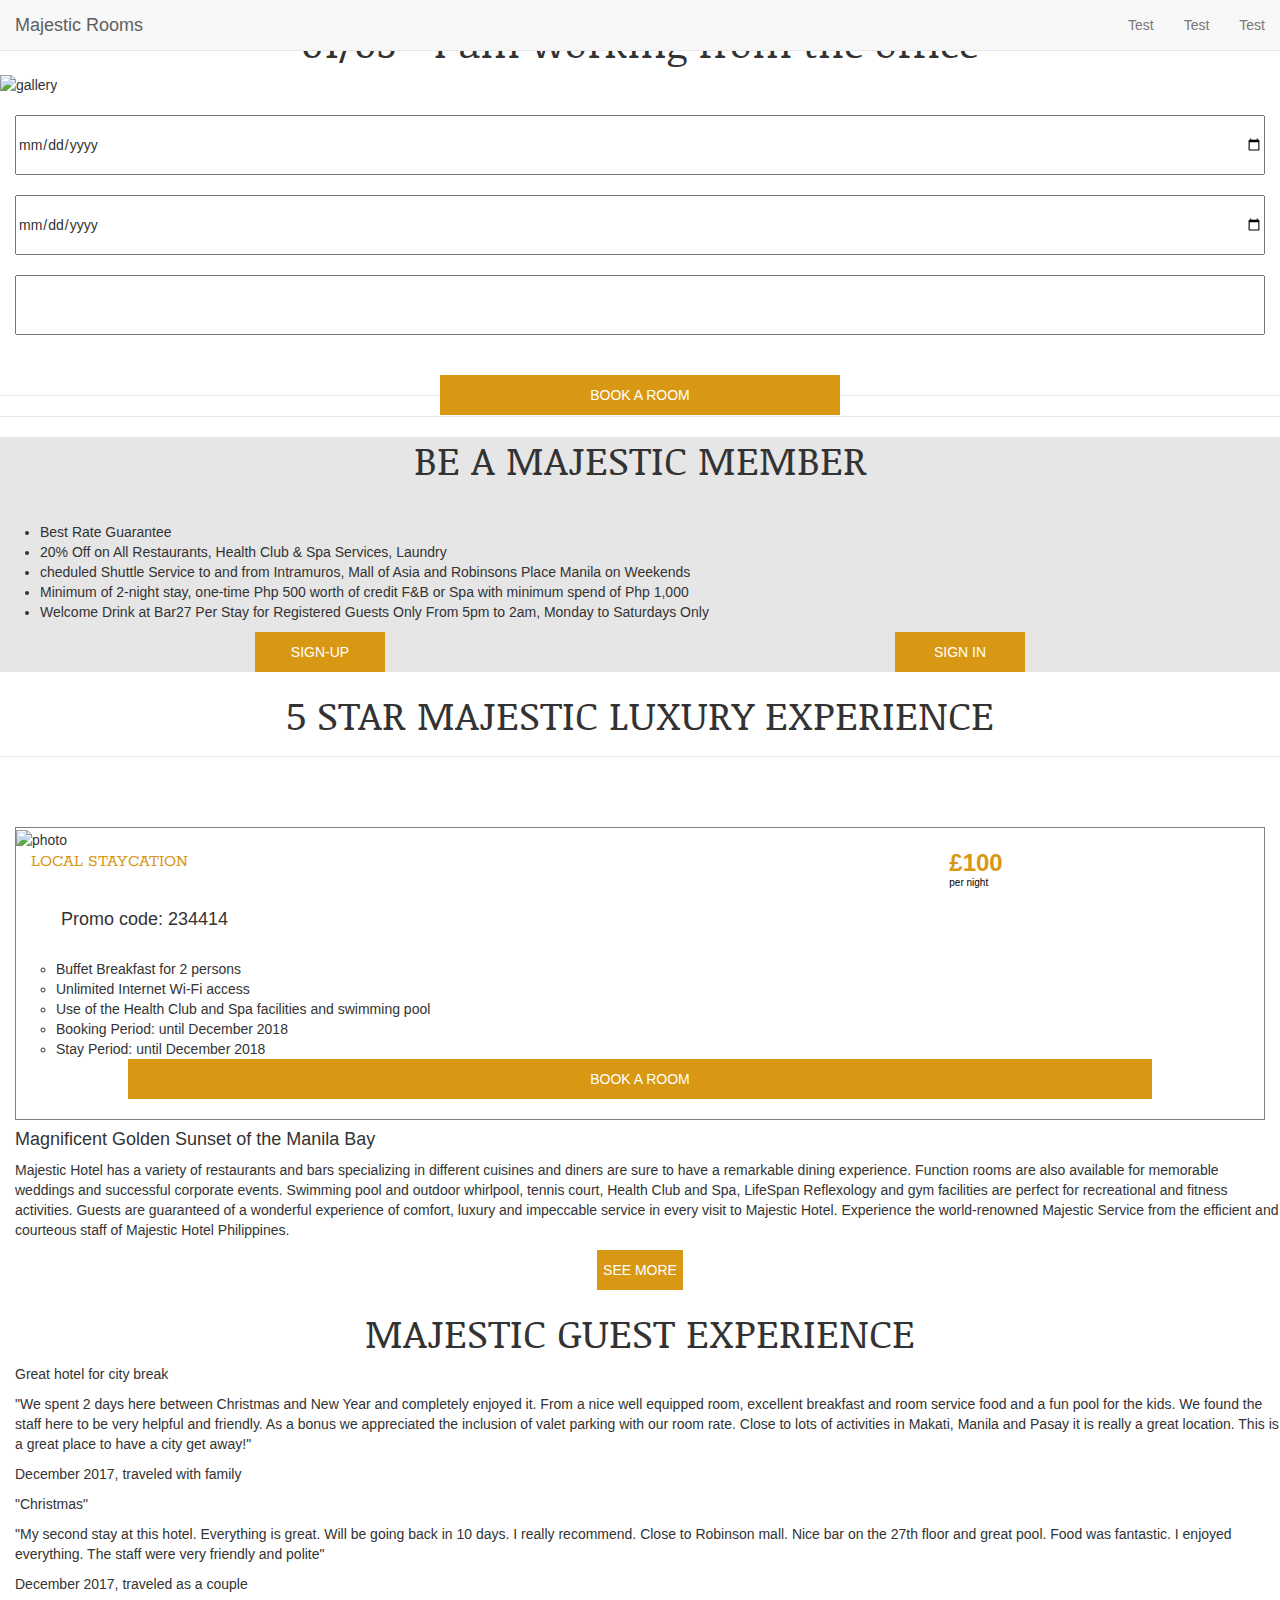
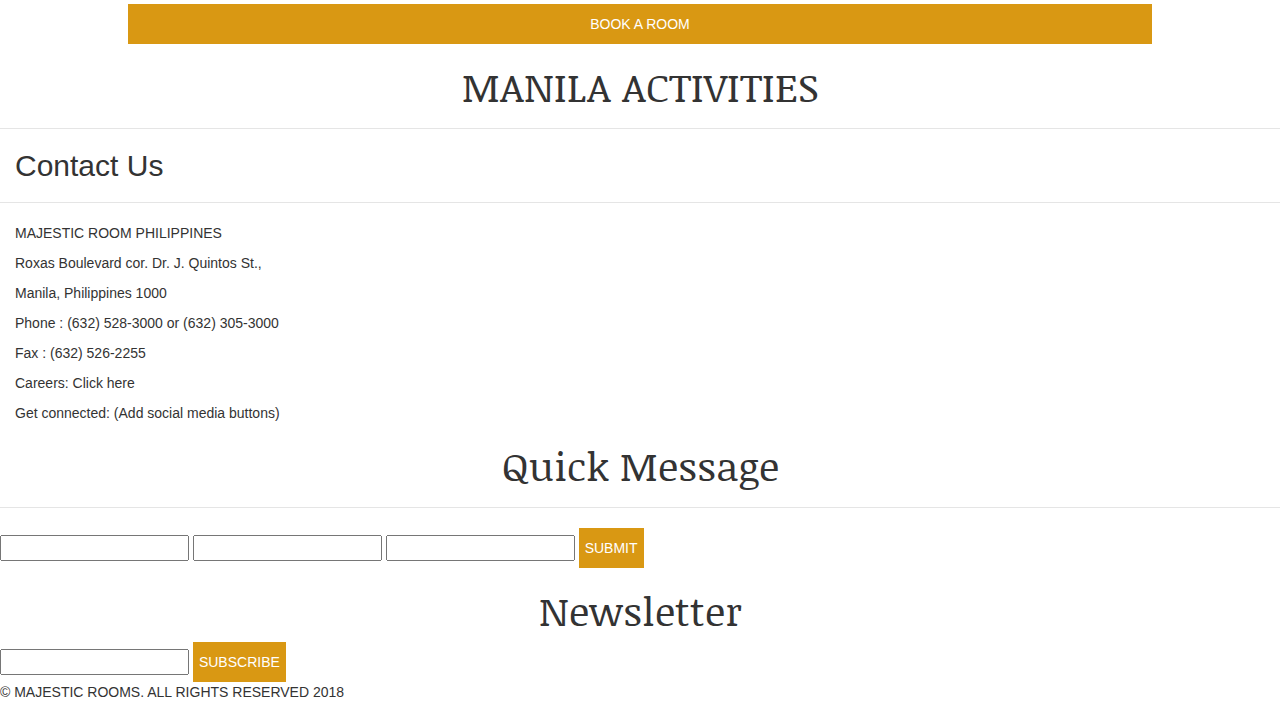
==== index.html @ e6e1ec76 "Made more styling changes, adjusted with css grids" ====
<!DOCTYPE HTML>

<html lang="en">


<head>

<title>Majestic Rooms</title>


<link rel="stylesheet" href="style.css" type="text/css">
<link href="https://fonts.googleapis.com/css?family=Noticia+Text" rel="stylesheet">
<link href="https://fonts.googleapis.com/css?family=Rokkitt" rel="stylesheet">

<!-- Latest compiled and minified CSS -->
<link rel="stylesheet" href="https://maxcdn.bootstrapcdn.com/bootstrap/3.3.7/css/bootstrap.min.css" integrity="sha384-BVYiiSIFeK1dGmJRAkycuHAHRg32OmUcww7on3RYdg4Va+PmSTsz/K68vbdEjh4u" crossorigin="anonymous">

<!-- Optional theme -->
<link rel="stylesheet" href="https://maxcdn.bootstrapcdn.com/bootstrap/3.3.7/css/bootstrap-theme.min.css" integrity="sha384-rHyoN1iRsVXV4nD0JutlnGaslCJuC7uwjduW9SVrLvRYooPp2bWYgmgJQIXwl/Sp" crossorigin="anonymous">


</head>


<body>

<!-- Header showcase -->


<header>

<section id="navbar">
	
	<!-- Insert Bootstrap navbar here -->
	
	
	
	<nav class="navbar navbar-fixed-top navbar-default">
	
	<div class="container-fluid">
	
	<div class="navbar-header">
	
	<a class="navbar-brand" href="#">Majestic Rooms</a>
	
	<button type="button" class="navbar-toggle collapsed" data-toggle="collapse" data-target="#menu">
	
	<span class="icon-bar"></span>
	<span class="icon-bar"></span>
	<span class="icon-bar"></span>
	
	</button>

	</div>
	
	<div class="collapse navbar-collapse" id="menu">
	
	<ul class="nav navbar-nav navbar-right">
	
	<li><a href="#">Test</a></li>
	<li><a href="#">Test</a></li>
	<li><a href="#">Test</a></li>
	
	</ul>
	
	</div>
	
	</div>
	
	</nav>
	
	
	
</section>

<h1>01/03 - I am working from the office</h1>



<section id="slideshow-gallery">
	
	<div><img src="https://static.pexels.com/photos/261102/pexels-photo-261102.jpeg" alt="gallery"></div>


</section>

</header>



<!-- Main area -->

<main id="main">
	


<section id="home-booking-form">
	
	<div class="grid-container">
	
<input class="grid-item" type="date" name="checkin">
<input class="grid-item" type="date" name="checkout">
<input class="grid-item" name="code">

<button type="button">BOOK A ROOM</button>

</div>

<hr>

</section>	

<hr>

<section id="section-a"> <!-- BE A MAJESTIC MEMBER -->
	
<h1>BE A MAJESTIC MEMBER</h1>

<hr>

<div class="box"></div>

<ul>
	
<li>Best Rate Guarantee</li>
<li>20% Off on All Restaurants, Health Club & Spa Services, Laundry</li>
<li>cheduled Shuttle Service to and from Intramuros, Mall of Asia and Robinsons Place Manila on Weekends</li>
<li>Minimum of 2-night stay, one-time Php 500 worth of credit F&B or Spa with minimum spend of Php 1,000</li>
<li>Welcome Drink at Bar27 Per Stay for Registered Guests Only From 5pm to 2am, Monday to Saturdays Only</li>


</ul>


<div class="sign-buttons">
<button type="button">SIGN-UP</button>
<button type="button">SIGN IN</button>
</div>



</section>


<section id="section-b"><!-- 5 STAR Majestic LUXURY EXPERIENCE + LI BOXES -->
	
<h1>5 STAR MAJESTIC LUXURY EXPERIENCE</h1>

<hr>


<ul class="card-ul">

<li>

<div class="card">
	

		<img alt="photo" src="https://static.pexels.com/photos/6534/holiday-vacation-hotel-luxury.jpg">

	<div class="card-content">

		<div class="package-details">

		<div class="package-title"><p>LOCAL STAYCATION</p></div><div class="price"><h3>£100</h3><p>per night</p></div>

	</div>

		<h4>Promo code: 234414</h4>

	<ul>
		
	<li>Buffet Breakfast for 2 persons</li>
	<li>Unlimited Internet Wi-Fi access</li>
	<li>Use of the Health Club and Spa facilities and swimming pool</li>
	<li>Booking Period: until December 2018</li>
	<li>Stay Period: until December 2018</li>
	</ul>

			<button class="button book-button">BOOK A ROOM</button>
		</div>
	</div>
</li>





</ul>


</section>

<section id="section-c"><!-- THE MAJESTIC EXPERIENCE -->
	



<h4>
Magnificent Golden Sunset of the Manila Bay</h4>

<p>Majestic Hotel has a variety of restaurants and bars specializing in different cuisines and diners are sure to have a remarkable dining experience. Function rooms are also available for memorable weddings and successful corporate events. Swimming pool and outdoor whirlpool, tennis court, Health Club and Spa, LifeSpan Reflexology and gym facilities are perfect for recreational and fitness activities.

Guests are guaranteed of a wonderful experience of comfort, luxury and impeccable service in every visit to Majestic Hotel. Experience the world-renowned Majestic Service from the efficient and courteous staff of Majestic Hotel Philippines.</p>


<button class="button">SEE MORE</button>


</section>

<section id="section-d"><!-- Majestic GUEST EXPERIENCE -->

<div class="background-image"></div>


<h1>MAJESTIC GUEST EXPERIENCE</h1>

<p>Great hotel for city break</p>

<p>"We spent 2 days here between Christmas and New Year and completely enjoyed it. From a nice well equipped room, excellent breakfast and room service food and a fun pool for the kids. We found the staff here to be very helpful and friendly. As a bonus we appreciated the inclusion of valet parking with our room rate. Close to lots of activities in Makati, Manila and Pasay it is really a great location. This is a great place to have a city get away!" 
</p>

<p>December 2017, traveled with family </p>


<p>"Christmas"</p>

<p>"My second stay at this hotel. Everything is great. Will be going back in 10 days. I really recommend. Close to Robinson mall. Nice bar on the 27th floor and great pool. Food was fantastic. I enjoyed everything. The staff were very friendly and polite" 

</p>

<p>December 2017, traveled as a couple</p>

<button class="button book-button">BOOK A ROOM</button>



</section>




<section id="section-e"><!-- MANILA ACTIVITIES -->
	
<h1>MANILA ACTIVITIES</h1>

<hr>


</section>

<footer>
	
	<h2>Contact Us</h2>

	<hr>

	<p>MAJESTIC ROOM PHILIPPINES</p>

	<p>Roxas Boulevard cor. Dr. J. Quintos St.,</p>

	<p>Manila, Philippines 1000</p>

	<p>Phone : (632) 528-3000 or (632) 305-3000</p>

	<p>Fax : (632) 526-2255</p>

	<p>Careers:  Click here</p>

<p>Get connected: (Add social media buttons)</p>

<h1>Quick Message</h1>

<hr>

<input type="text">
<input type="email">
<input type="text">

<button type="button">SUBMIT</button>

<h1>Newsletter</h1>

<input type="email">
<button type="button">SUBSCRIBE</button>


<div class="copyright">
	
© MAJESTIC ROOMS. ALL RIGHTS RESERVED 2018

</div>


</footer>

</main>

<script
  src="https://code.jquery.com/jquery-3.3.1.min.js"
  integrity="sha256-FgpCb/KJQlLNfOu91ta32o/NMZxltwRo8QtmkMRdAu8="
  crossorigin="anonymous"></script>
<!-- Latest compiled and minified JavaScript -->
<script src="https://maxcdn.bootstrapcdn.com/bootstrap/3.3.7/js/bootstrap.min.js" integrity="sha384-Tc5IQib027qvyjSMfHjOMaLkfuWVxZxUPnCJA7l2mCWNIpG9mGCD8wGNIcPD7Txa" crossorigin="anonymous"></script>
</body>




</html>
---- style.css ----
body{
	
max-width:100vw;
margin: 0 auto;

	
}

img{

height:100%;
width:100%;

}

#section-a{
	background: #E6E6E6;
	
}

h1{
	
	text-align:center;
	font-family: 'Noticia Text', serif !important;
	font-size:40px !important;
}

button{
	
background:#D99813;
color:white !important;
border:none;
height:40px;
position: relative;
	
	
}


#home-booking-form div button{


width:90%;
max-width:400px;
margin: 0 auto;
position:relative;
top:40px;
display:block;

}

#home-booking-form input{
	
	height:60px;
	margin-top:20px;
	margin-left:15px;
	margin-right:15px;

	
}

hr{

border-color: #E5E5E5!important;

	
}







.grid-container{
	
display:grid;
	
}

.card{

border: 1px solid grey;
margin-left:15px;
margin-right:15px;
margin-top:70px;



}


.card-ul{
	
	padding: 0;
	list-style:none;

	
}



.book-button{
	
	margin: 0 auto;
	display: block;
	width:80vw;
	margin-bottom:20px;

	
	
}

.sign-buttons{


display:grid;
grid-template-columns:1fr 1fr;



	
	
}

.sign-buttons button{
	
width:130px;
margin: 0 auto;

	
}



.card-content{




}

.card-content h4{

position: relative;
left:30px;


}

.card-content ul{

margin-top:30px;

}

.package-details{


display:grid;
grid-template-columns: 50vw 50vw;
grid-template-rows: 50px;

}


.package-title{

font-family: 'Rokkitt', serif;
font-size:17px;
color: #D99813;



}


.price{

margin: 0 auto;	
color: #D99813;

	
}

.price h3{
	
	margin: 0 auto;
	font-weight:bold;
	
}

.price p{
	
	margin: 0 auto;
	color:black;
	font-size:10px;
	
}


#section-c button{
	
margin: 0 auto;
display:block;
	
}

section h4{
	
margin-left:15px;
	
	
}
section p{
	
margin-left:15px;
	
	
}

footer h2{
	
	margin-left: 15px;
	
}

footer p{
	
	margin-left: 15px;
	
}
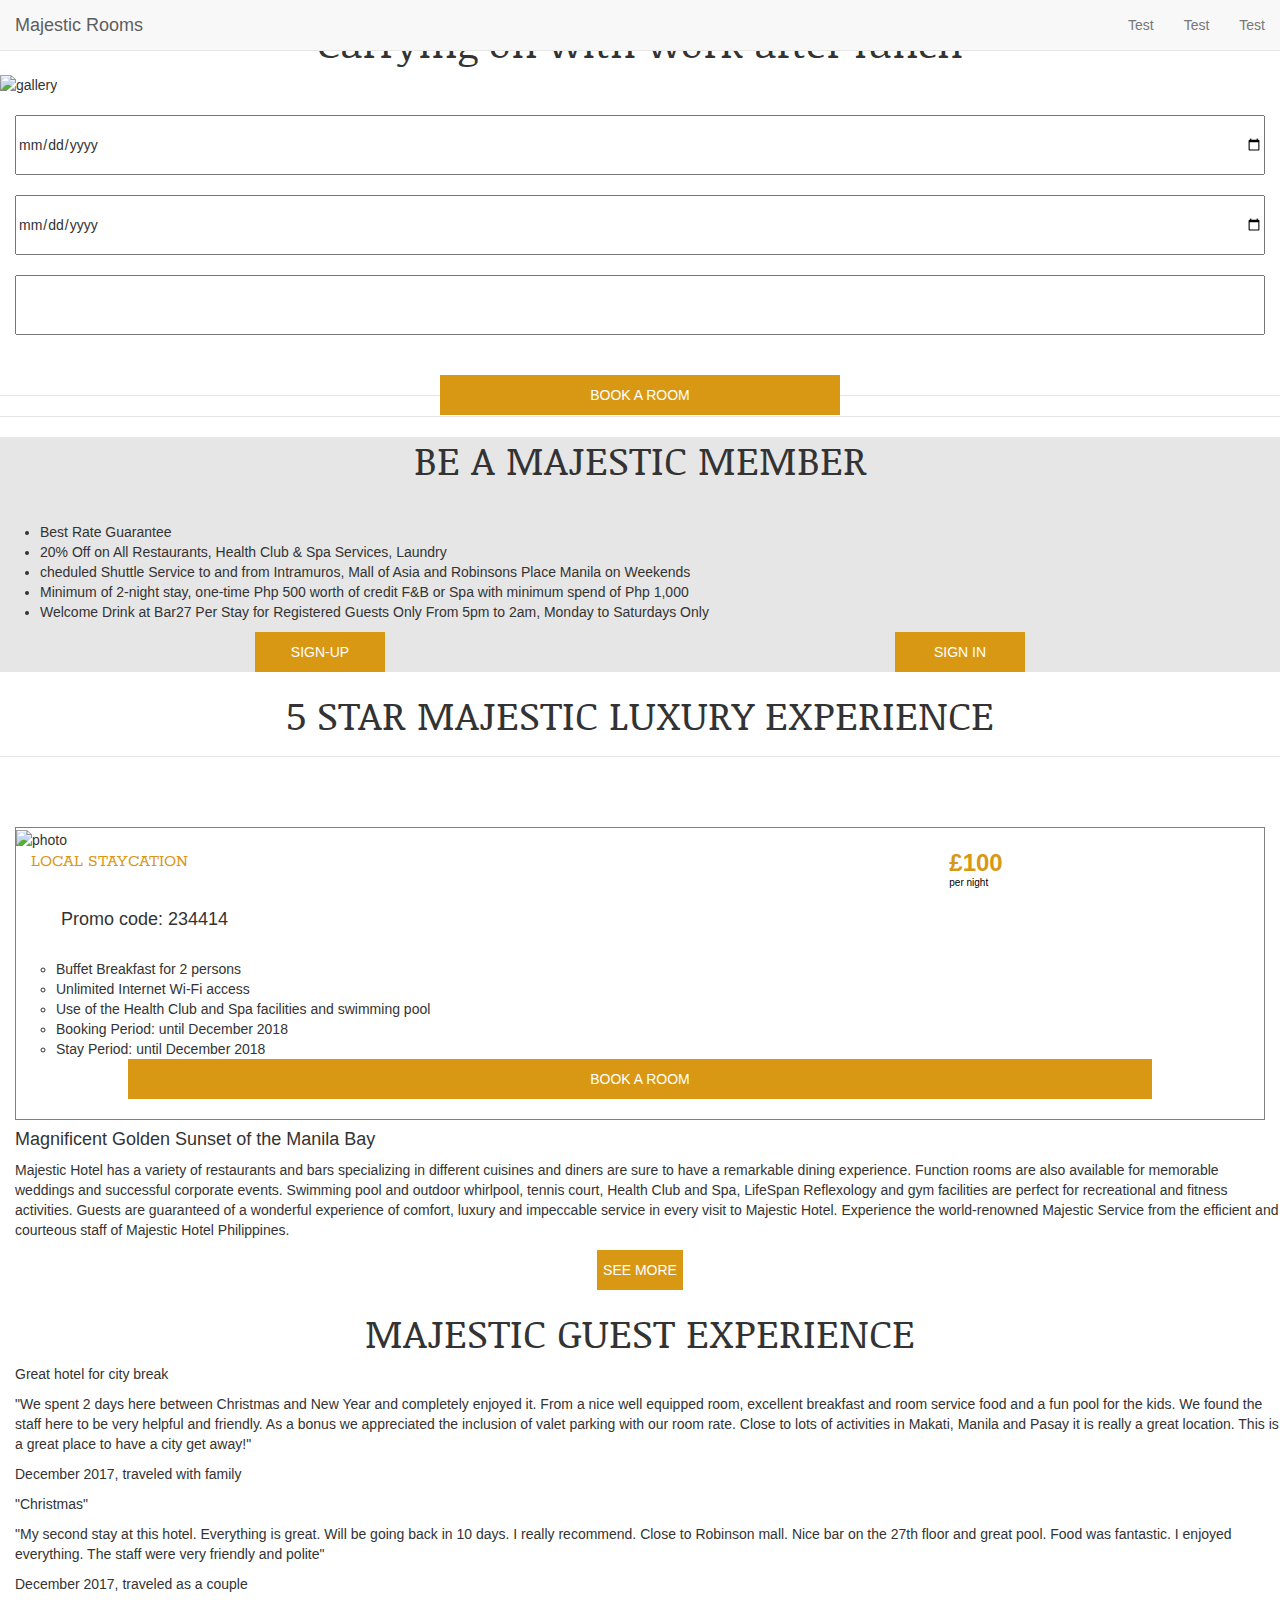
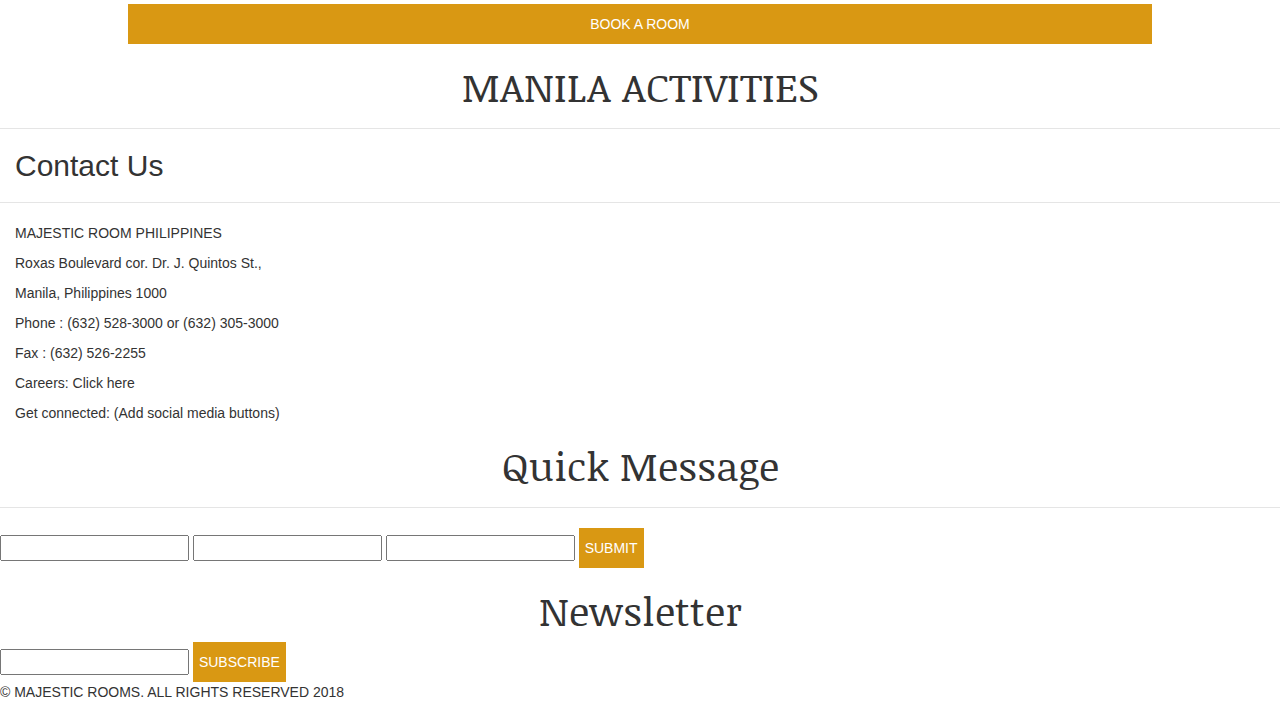
==== commit fd84f13f: "test after lunch" ====
--- a/index.html
+++ b/index.html
@@ -73,7 +73,7 @@
 	
 </section>
 
-<h1>01/03 - I am working from the office</h1>
+<h1>Carrying on with work after lunch</h1>
 
 
 
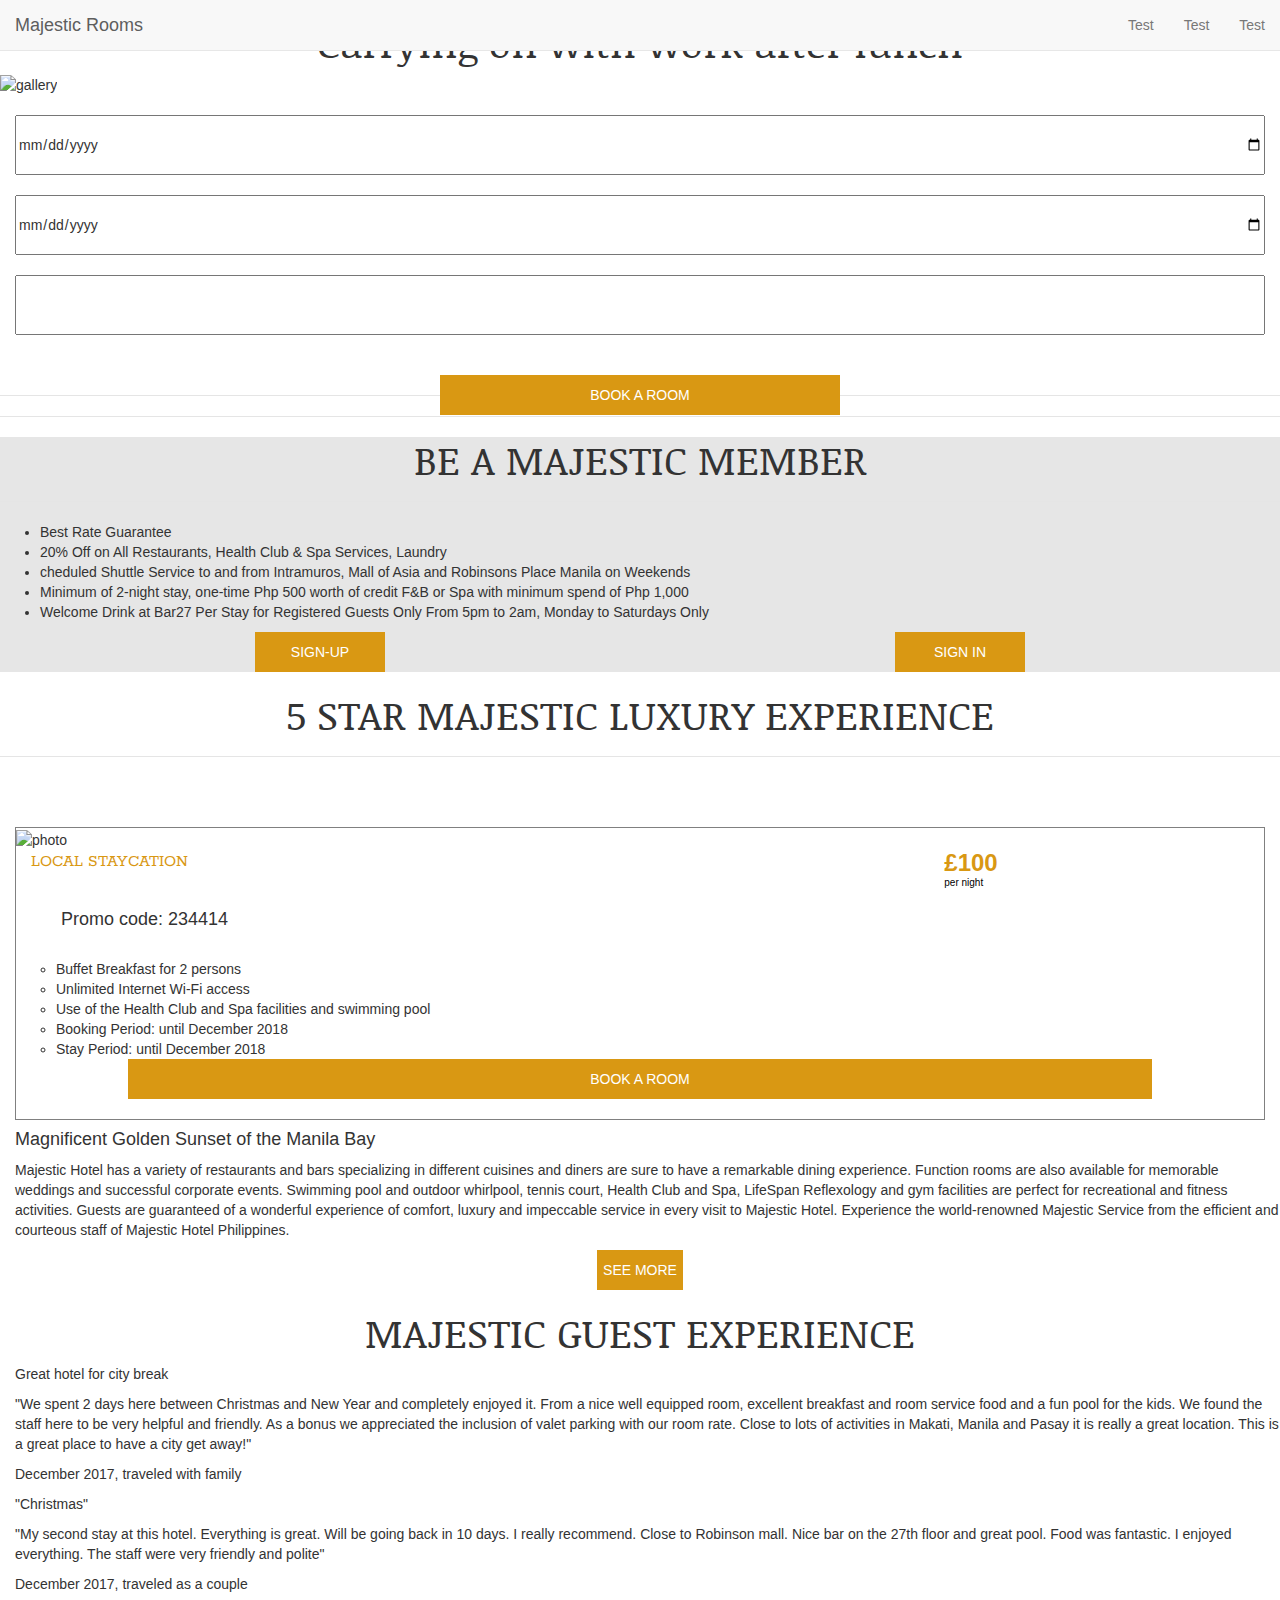
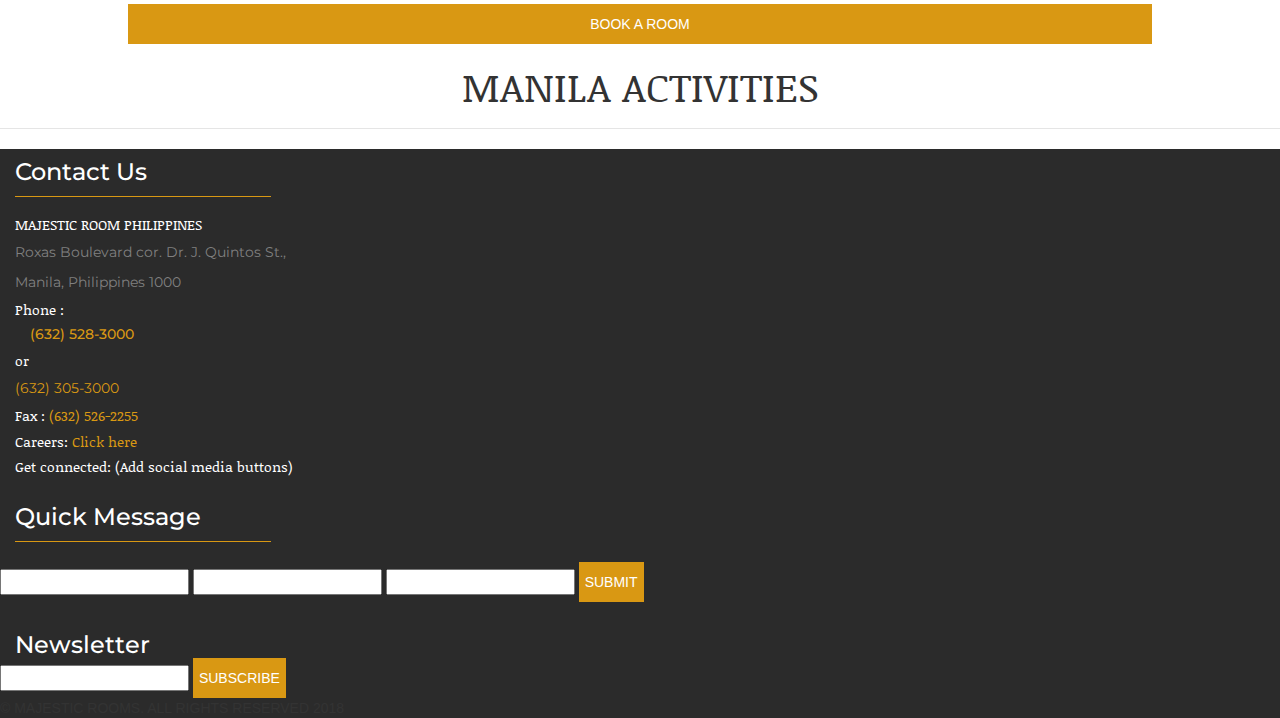
==== commit ea6111e8: "Made some changes to the footer but I need to refactor footer elements to make the code look neater" ====
--- a/index.html
+++ b/index.html
@@ -11,6 +11,7 @@
 <link rel="stylesheet" href="style.css" type="text/css">
 <link href="https://fonts.googleapis.com/css?family=Noticia+Text" rel="stylesheet">
 <link href="https://fonts.googleapis.com/css?family=Rokkitt" rel="stylesheet">
+<link href="https://fonts.googleapis.com/css?family=Montserrat" rel="stylesheet">
 
 <!-- Latest compiled and minified CSS -->
 <link rel="stylesheet" href="https://maxcdn.bootstrapcdn.com/bootstrap/3.3.7/css/bootstrap.min.css" integrity="sha384-BVYiiSIFeK1dGmJRAkycuHAHRg32OmUcww7on3RYdg4Va+PmSTsz/K68vbdEjh4u" crossorigin="anonymous">
@@ -252,25 +253,25 @@
 
 <footer>
 	
-	<h2>Contact Us</h2>
+	<h3>Contact Us</h3>
 
 	<hr>
 
-	<p>MAJESTIC ROOM PHILIPPINES</p>
+	<h5>MAJESTIC ROOM PHILIPPINES</h5>
 
 	<p>Roxas Boulevard cor. Dr. J. Quintos St.,</p>
 
 	<p>Manila, Philippines 1000</p>
 
-	<p>Phone : (632) 528-3000 or (632) 305-3000</p>
-
-	<p>Fax : (632) 526-2255</p>
-
-	<p>Careers:  Click here</p>
-
-<p>Get connected: (Add social media buttons)</p>
-
-<h1>Quick Message</h1>
+	<h5>Phone : </p><p><a href="#">(632) 528-3000</a></h5><h5> or </h5><p><a href="#">(632) 305-3000</a></p>
+
+	<h5>Fax : <a href="#">(632) 526-2255</a></h5>
+
+	<h5>Careers:  <a href="#">Click here</a></h5>
+
+<h5>Get connected: (Add social media buttons)</h5>
+
+<h3>Quick Message</h3>
 
 <hr>
 
@@ -280,7 +281,7 @@
 
 <button type="button">SUBMIT</button>
 
-<h1>Newsletter</h1>
+<h3>Newsletter</h3>
 
 <input type="email">
 <button type="button">SUBSCRIBE</button>
--- a/style.css
+++ b/style.css
@@ -187,6 +187,7 @@
 	
 	margin: 0 auto;
 	font-weight:bold;
+	margin-right:10px;
 	
 }
 
@@ -219,25 +220,60 @@
 	
 }
 
-footer h2{
+footer{
+	
+background: #2B2B2B;
+	
+	
+}
+
+footer hr{
+	
+width:20vw;
+margin-left:15px;
+border-color: #D99813 !important;
+
+
+	
+}
+
+footer h3{
 	
 	margin-left: 15px;
-	
-}
-
+	color:white;
+	position:relative;
+	top:10px;
+	font-family: 'Montserrat', sans-serif;
+		
+}
+
+footer h5{
+	
+	margin-left: 15px;
+	color:white;
+	font-family: 'Noticia Text', serif;
+	
+}
 footer p{
 	
 	margin-left: 15px;
-	
-}
-
-
-
-
-
-
-
-
-
-
-
+	color:grey;
+	font-family: 'Montserrat', sans-serif;
+	
+}
+
+footer a{
+	
+color:#D99813;		
+	
+}
+
+
+
+
+
+
+
+
+
+
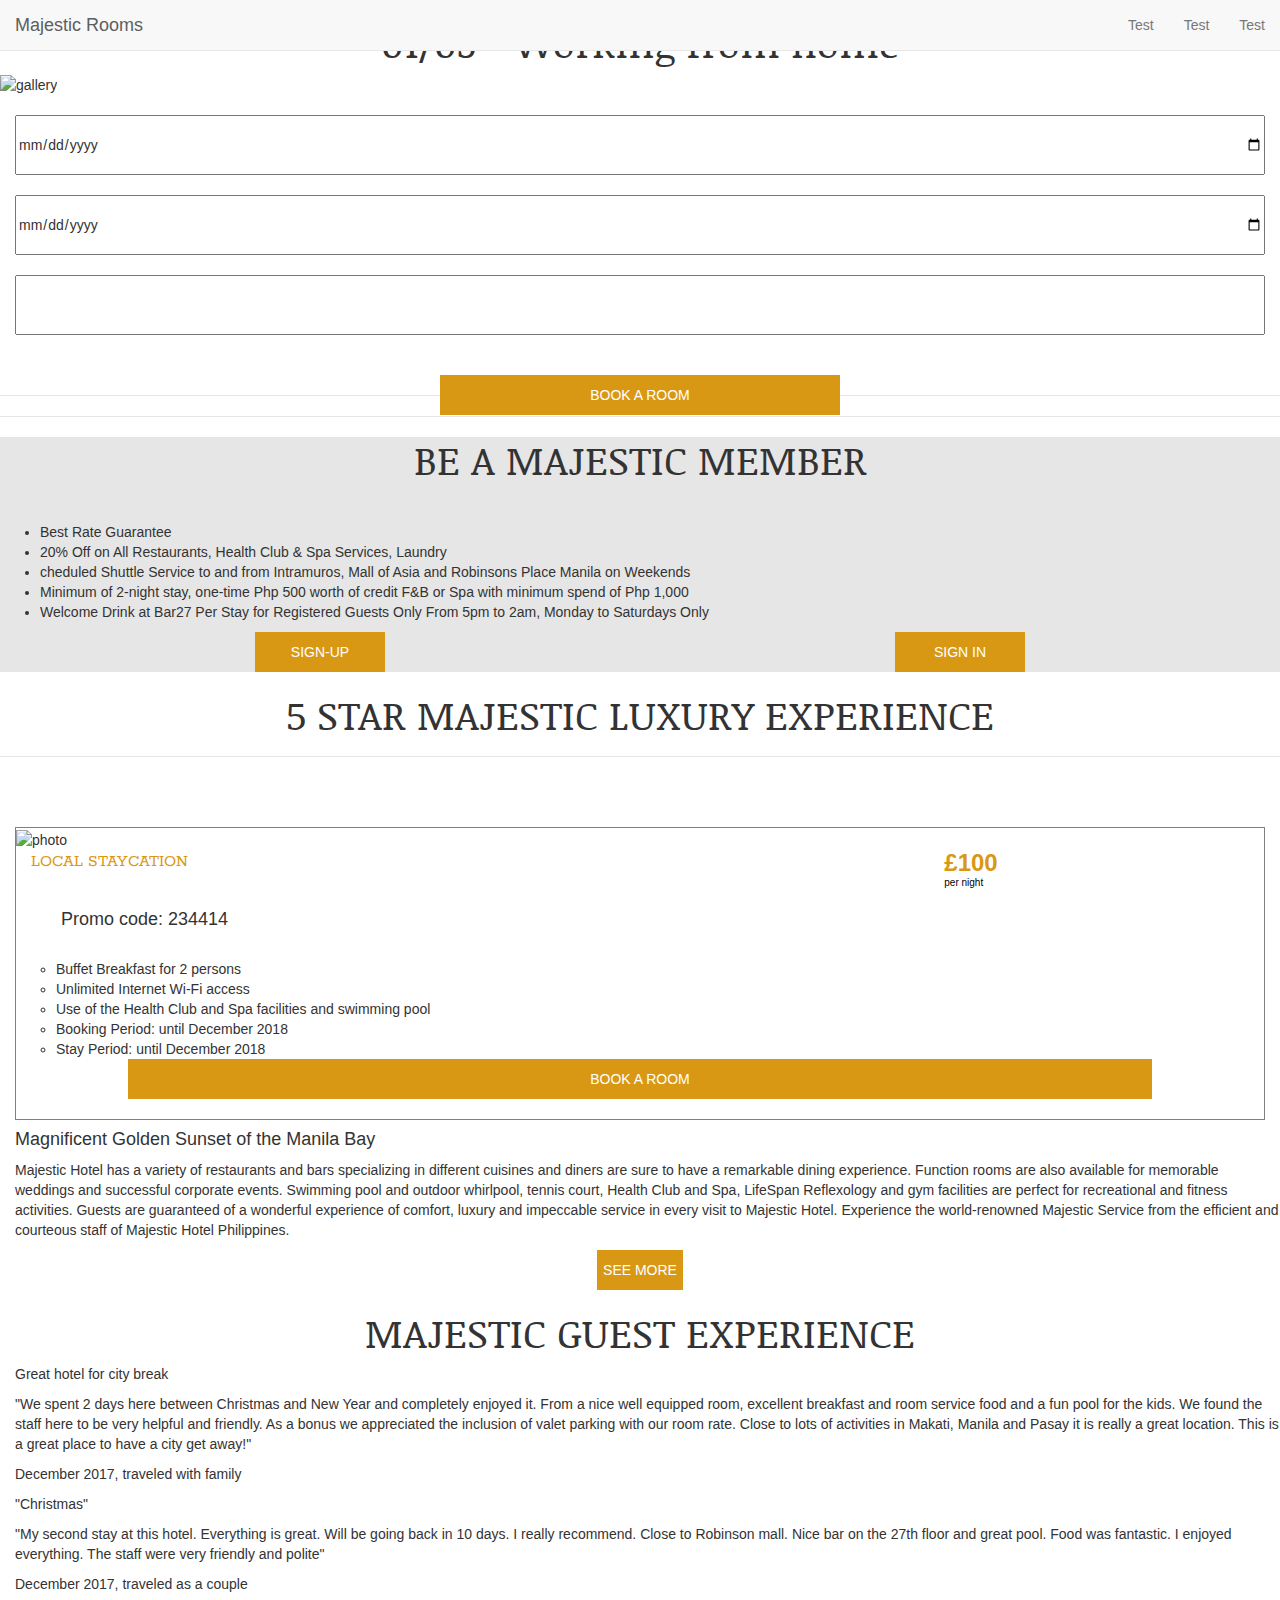
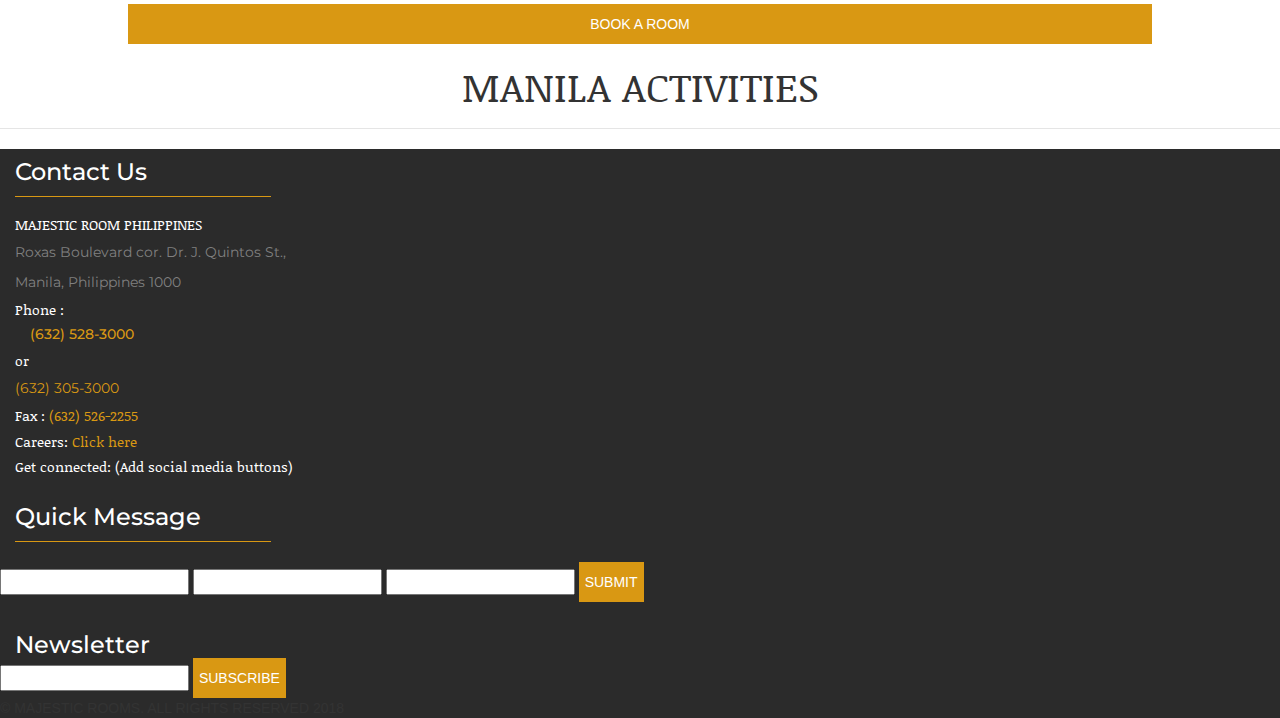
==== commit 7d4a558b: "Test work from home" ====
--- a/index.html
+++ b/index.html
@@ -74,7 +74,7 @@
 	
 </section>
 
-<h1>Carrying on with work after lunch</h1>
+<h1>01/03 - Working from home</h1>
 
 
 
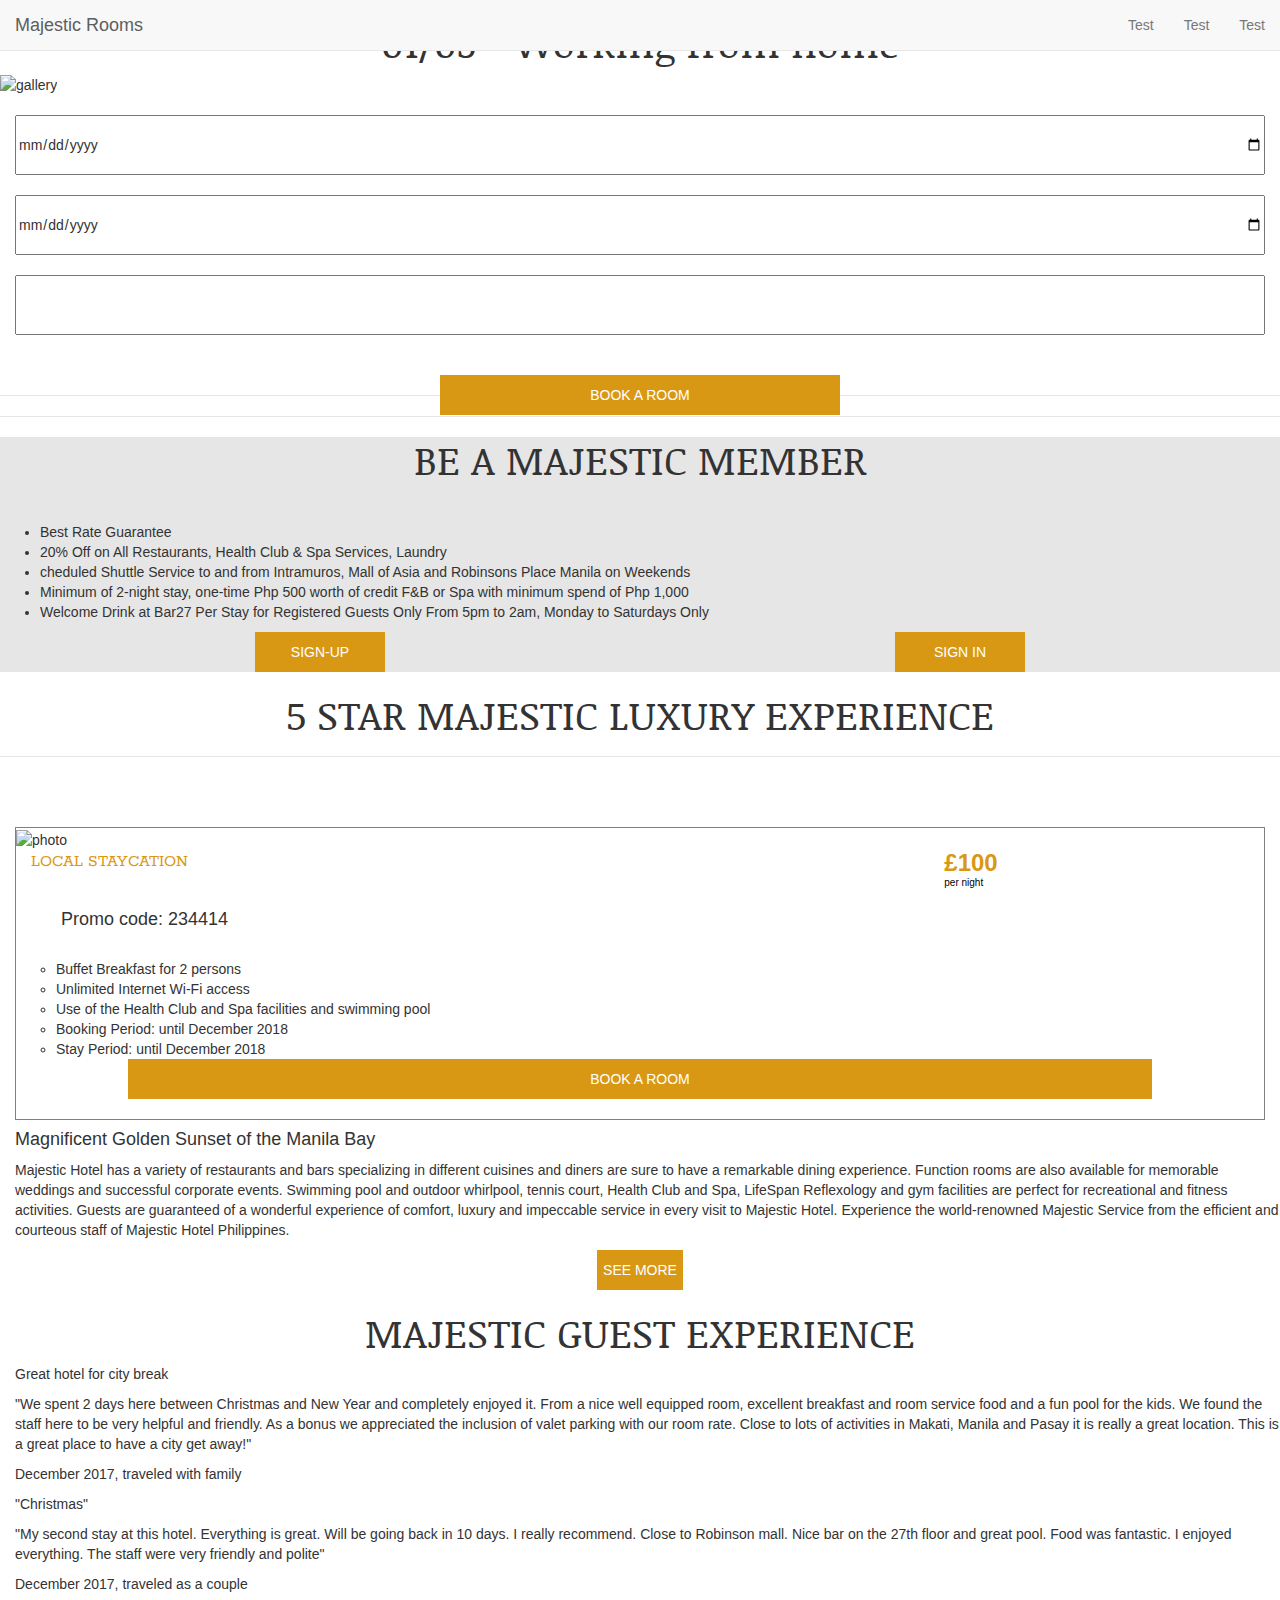
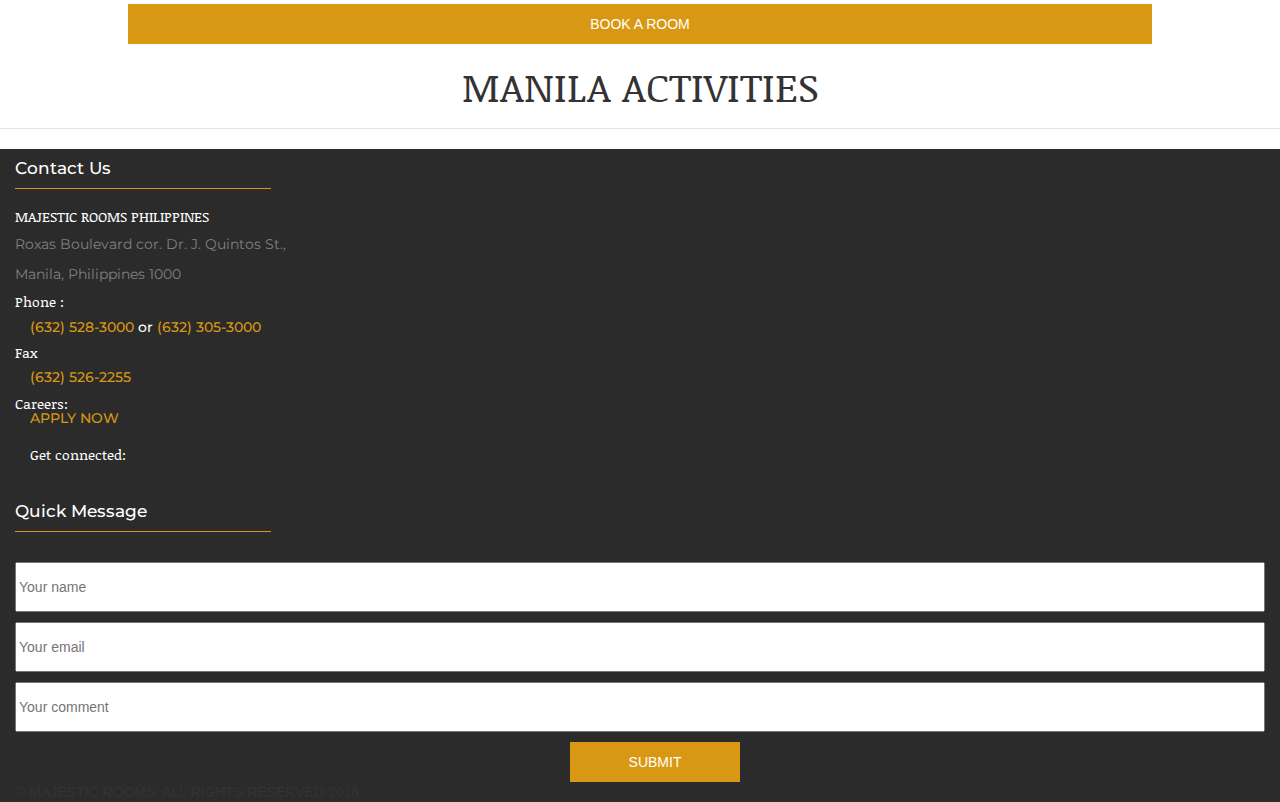
==== commit cc8a27bd: "more styling done particularly in the footer" ====
--- a/index.html
+++ b/index.html
@@ -12,6 +12,10 @@
 <link href="https://fonts.googleapis.com/css?family=Noticia+Text" rel="stylesheet">
 <link href="https://fonts.googleapis.com/css?family=Rokkitt" rel="stylesheet">
 <link href="https://fonts.googleapis.com/css?family=Montserrat" rel="stylesheet">
+<script defer src="https://use.fontawesome.com/releases/v5.0.7/js/all.js"></script>
+
+
+
 
 <!-- Latest compiled and minified CSS -->
 <link rel="stylesheet" href="https://maxcdn.bootstrapcdn.com/bootstrap/3.3.7/css/bootstrap.min.css" integrity="sha384-BVYiiSIFeK1dGmJRAkycuHAHRg32OmUcww7on3RYdg4Va+PmSTsz/K68vbdEjh4u" crossorigin="anonymous">
@@ -257,34 +261,57 @@
 
 	<hr>
 
-	<h5>MAJESTIC ROOM PHILIPPINES</h5>
+	<h5>MAJESTIC ROOMS PHILIPPINES</h5>
 
 	<p>Roxas Boulevard cor. Dr. J. Quintos St.,</p>
 
 	<p>Manila, Philippines 1000</p>
 
-	<h5>Phone : </p><p><a href="#">(632) 528-3000</a></h5><h5> or </h5><p><a href="#">(632) 305-3000</a></p>
-
-	<h5>Fax : <a href="#">(632) 526-2255</a></h5>
-
-	<h5>Careers:  <a href="#">Click here</a></h5>
-
-<h5>Get connected: (Add social media buttons)</h5>
+	<h5>Phone : </h5><h5><p><a href="#">(632) 528-3000</a>  <span style="color:white;"> or </span> <a href="#">(632) 305-3000</a></p></h5>
+
+	<h5> Fax </h5>
+
+	<h5><p><a href="#">(632) 526-2255</a></p></h5>
+
+	<h5>Careers: <p><a href="#">APPLY NOW</a></p></h5>
+
+
+<div class="social-media-buttons">
+	
+<h5>Get connected:</h5>
+
+<a href="#"><i class="fab fa-facebook-f fa-2x"></i></a>
+<a href="#"><i class="fab fa-google-plus-square fa-2x"></i></a>
+
+<a href="#"><i class="fab fa-twitter-square fa-2x"></i></a>
+
+<a href="#"><i class="fab fa-instagram fa-2x"></i></a>
+
+<a href="#"><i class="fab fa-pinterest-square fa-2x"></i></a>
+
+
+
+
+
+
+
+
+
+</div>
 
 <h3>Quick Message</h3>
 
 <hr>
 
-<input type="text">
-<input type="email">
-<input type="text">
-
-<button type="button">SUBMIT</button>
-
-<h3>Newsletter</h3>
-
-<input type="email">
-<button type="button">SUBSCRIBE</button>
+<div>
+
+<input type="text" placeholder="Your name">
+<input type="email" placeholder="Your email">
+<input type="text" placeholder="Your comment">
+
+</div>
+
+<div class="random"><button class="footer-submit" type="button">SUBMIT</button></div>
 
 
 <div class="copyright">
--- a/style.css
+++ b/style.css
@@ -31,7 +31,7 @@
 color:white !important;
 border:none;
 height:40px;
-position: relative;
+
 	
 	
 }
@@ -243,6 +243,7 @@
 	color:white;
 	position:relative;
 	top:10px;
+	font-size:17px;
 	font-family: 'Montserrat', sans-serif;
 		
 }
@@ -268,12 +269,81 @@
 	
 }
 
-
-
-
-
-
-
-
-
-
+footer div{
+
+
+display:grid;
+grid-template-columns: 1fr;
+margin-left:15px;
+margin-right:15px;
+
+
+
+}
+
+footer input{
+
+
+margin-top:10px;
+height:50px;
+
+}
+
+.random{
+
+
+width:100%;
+
+
+}
+
+
+
+.footer-submit{
+
+width:170px;
+margin: 0 auto;
+margin-top:10px;
+
+
+
+}
+
+.newsletter{
+
+width:100%;
+
+
+
+
+}
+
+
+.social-media-buttons{
+
+display:grid;
+grid-template-columns: repeat(6, 1fr);
+
+
+}
+
+
+
+.fa-2x{
+
+color:white;
+margin: auto;
+position: relative;
+left:20px;
+top:10px;
+
+
+}
+
+
+
+
+
+
+
+
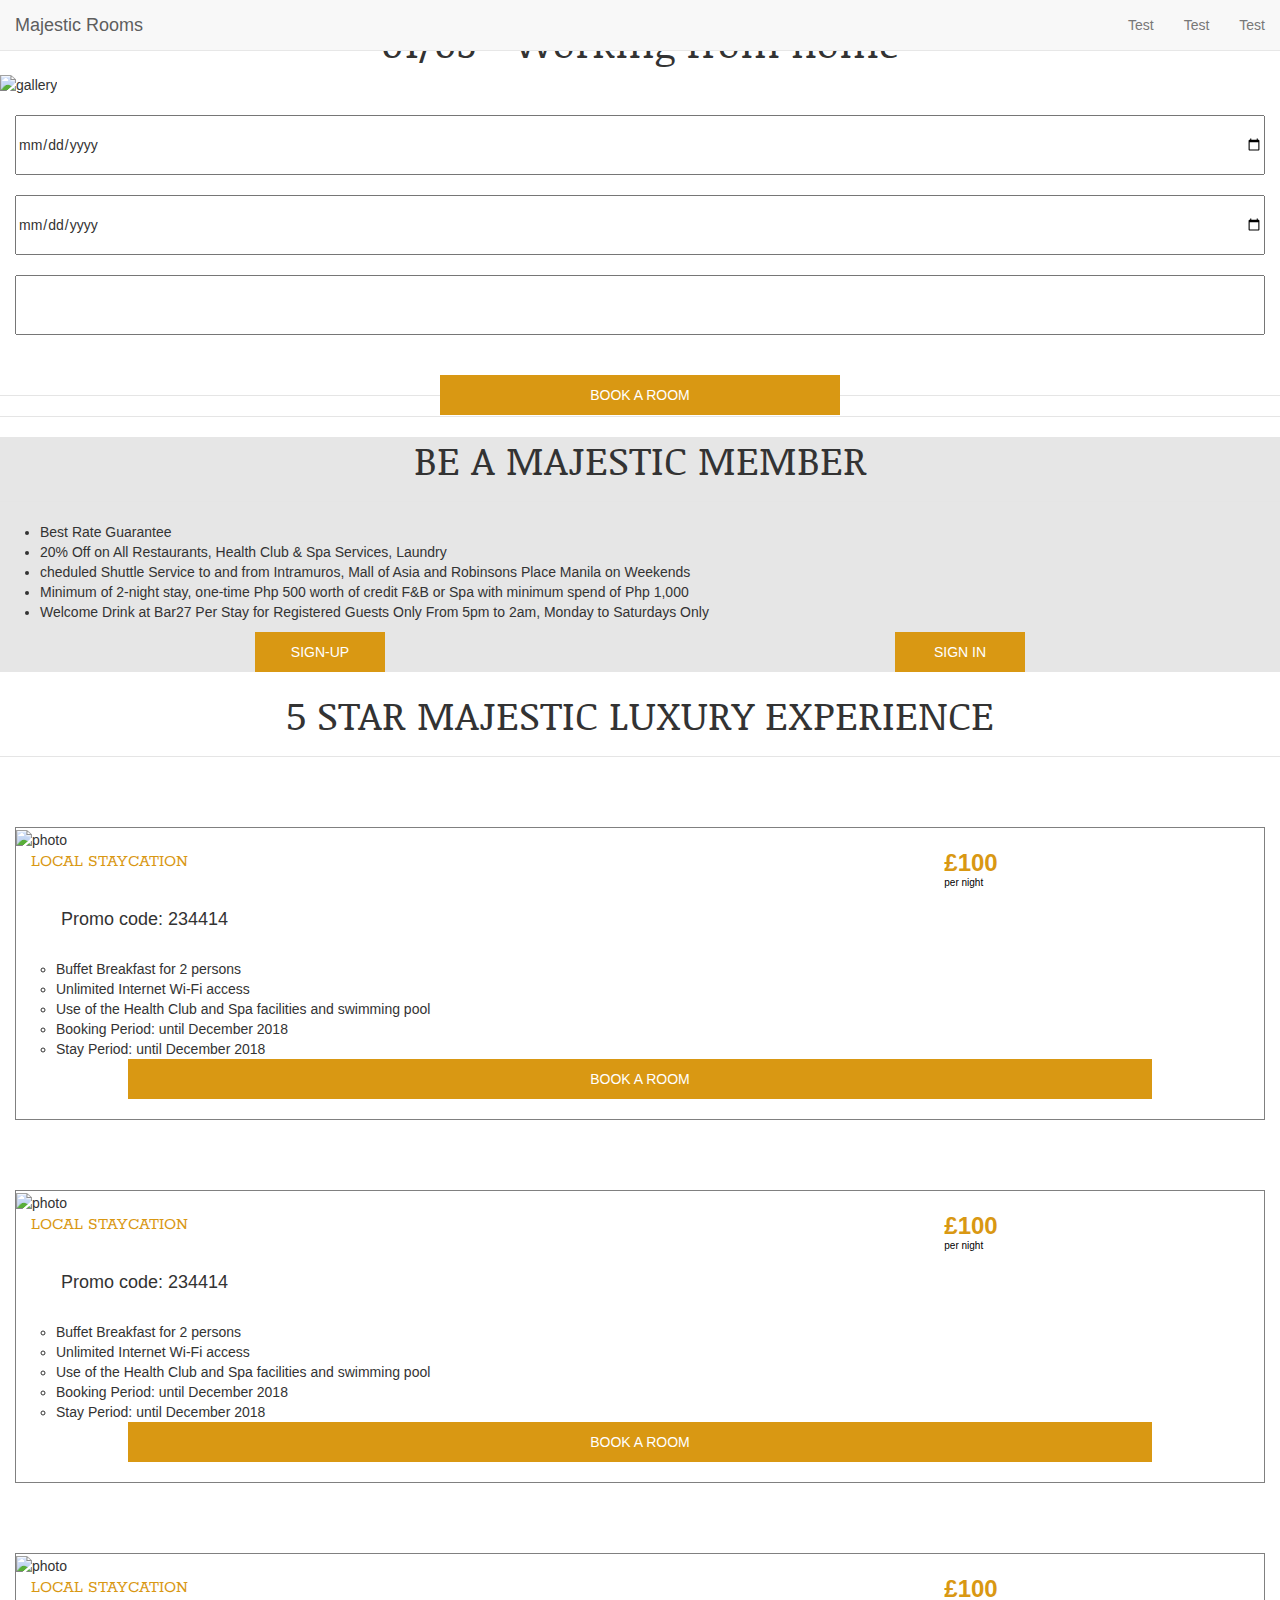
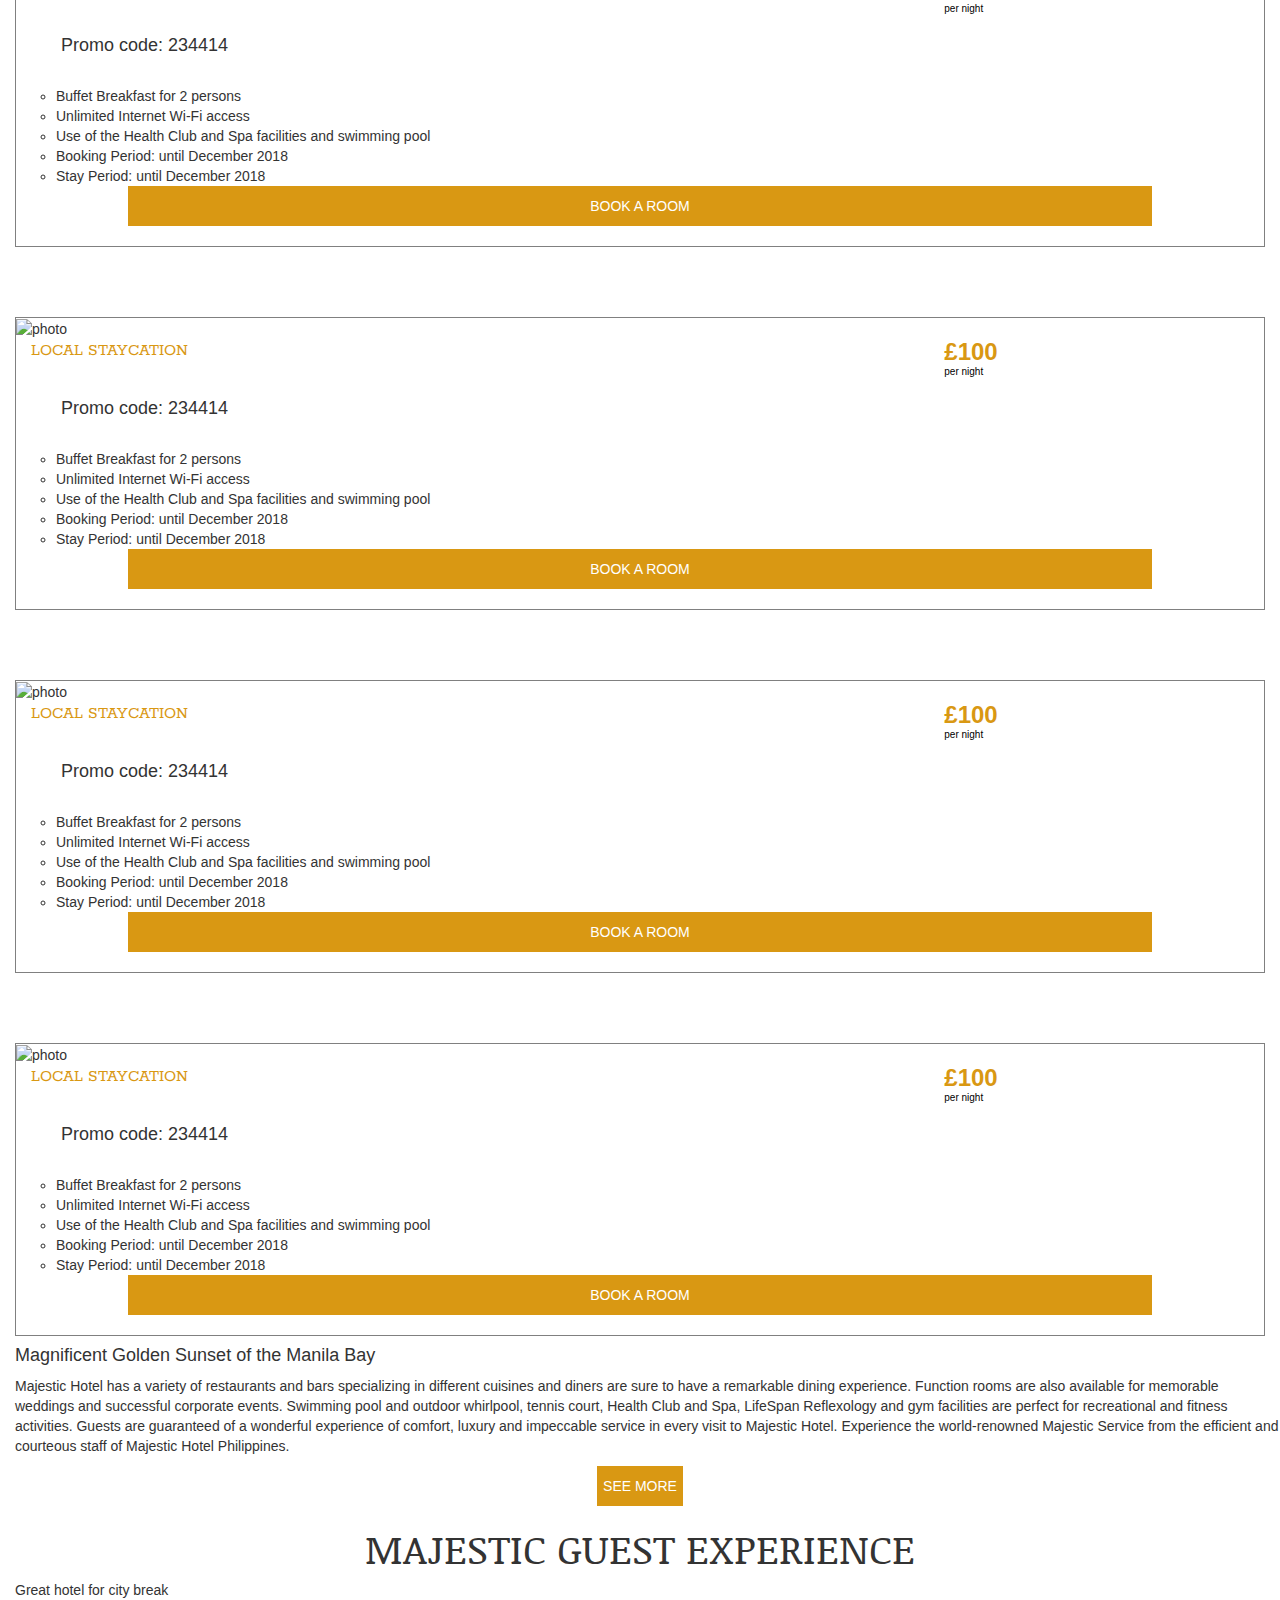
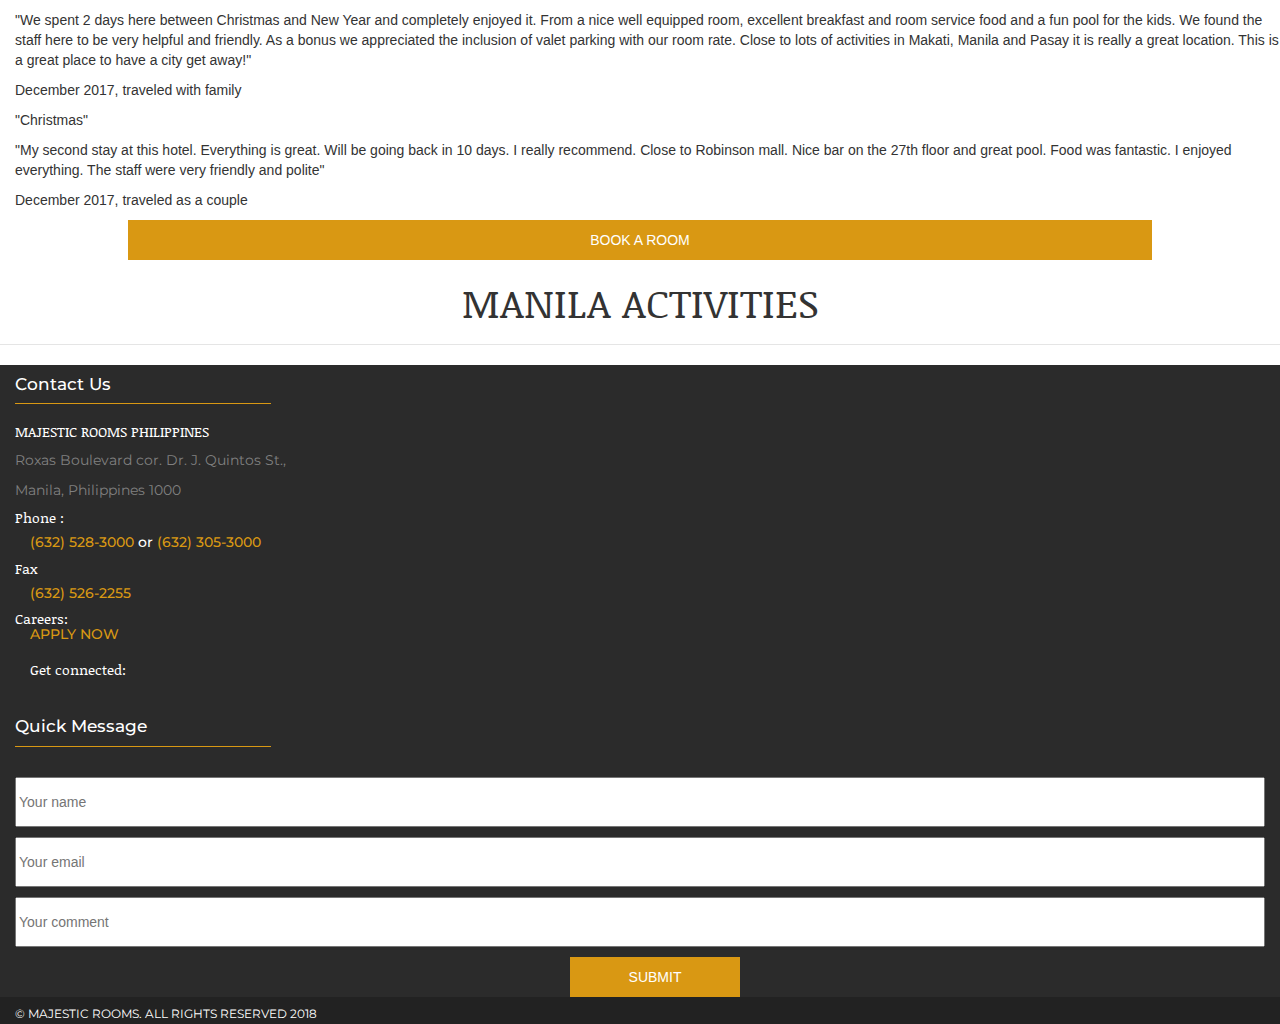
==== commit 589b3154: "finished off the footer" ====
--- a/index.html
+++ b/index.html
@@ -187,6 +187,163 @@
 	</div>
 </li>
 
+<li>
+
+<div class="card">
+	
+
+		<img alt="photo" src="https://static.pexels.com/photos/6534/holiday-vacation-hotel-luxury.jpg">
+
+	<div class="card-content">
+
+		<div class="package-details">
+
+		<div class="package-title"><p>LOCAL STAYCATION</p></div><div class="price"><h3>£100</h3><p>per night</p></div>
+
+	</div>
+
+		<h4>Promo code: 234414</h4>
+
+	<ul>
+		
+	<li>Buffet Breakfast for 2 persons</li>
+	<li>Unlimited Internet Wi-Fi access</li>
+	<li>Use of the Health Club and Spa facilities and swimming pool</li>
+	<li>Booking Period: until December 2018</li>
+	<li>Stay Period: until December 2018</li>
+	</ul>
+
+			<button class="button book-button">BOOK A ROOM</button>
+		</div>
+	</div>
+</li>
+
+<li>
+
+<div class="card">
+	
+
+		<img alt="photo" src="https://static.pexels.com/photos/6534/holiday-vacation-hotel-luxury.jpg">
+
+	<div class="card-content">
+
+		<div class="package-details">
+
+		<div class="package-title"><p>LOCAL STAYCATION</p></div><div class="price"><h3>£100</h3><p>per night</p></div>
+
+	</div>
+
+		<h4>Promo code: 234414</h4>
+
+	<ul>
+		
+	<li>Buffet Breakfast for 2 persons</li>
+	<li>Unlimited Internet Wi-Fi access</li>
+	<li>Use of the Health Club and Spa facilities and swimming pool</li>
+	<li>Booking Period: until December 2018</li>
+	<li>Stay Period: until December 2018</li>
+	</ul>
+
+			<button class="button book-button">BOOK A ROOM</button>
+		</div>
+	</div>
+</li>
+
+<li>
+
+<div class="card">
+	
+
+		<img alt="photo" src="https://static.pexels.com/photos/6534/holiday-vacation-hotel-luxury.jpg">
+
+	<div class="card-content">
+
+		<div class="package-details">
+
+		<div class="package-title"><p>LOCAL STAYCATION</p></div><div class="price"><h3>£100</h3><p>per night</p></div>
+
+	</div>
+
+		<h4>Promo code: 234414</h4>
+
+	<ul>
+		
+	<li>Buffet Breakfast for 2 persons</li>
+	<li>Unlimited Internet Wi-Fi access</li>
+	<li>Use of the Health Club and Spa facilities and swimming pool</li>
+	<li>Booking Period: until December 2018</li>
+	<li>Stay Period: until December 2018</li>
+	</ul>
+
+			<button class="button book-button">BOOK A ROOM</button>
+		</div>
+	</div>
+</li>
+
+<li>
+
+<div class="card">
+	
+
+		<img alt="photo" src="https://static.pexels.com/photos/6534/holiday-vacation-hotel-luxury.jpg">
+
+	<div class="card-content">
+
+		<div class="package-details">
+
+		<div class="package-title"><p>LOCAL STAYCATION</p></div><div class="price"><h3>£100</h3><p>per night</p></div>
+
+	</div>
+
+		<h4>Promo code: 234414</h4>
+
+	<ul>
+		
+	<li>Buffet Breakfast for 2 persons</li>
+	<li>Unlimited Internet Wi-Fi access</li>
+	<li>Use of the Health Club and Spa facilities and swimming pool</li>
+	<li>Booking Period: until December 2018</li>
+	<li>Stay Period: until December 2018</li>
+	</ul>
+
+			<button class="button book-button">BOOK A ROOM</button>
+		</div>
+	</div>
+</li>
+
+<li>
+
+<div class="card">
+	
+
+		<img alt="photo" src="https://static.pexels.com/photos/6534/holiday-vacation-hotel-luxury.jpg">
+
+	<div class="card-content">
+
+		<div class="package-details">
+
+		<div class="package-title"><p>LOCAL STAYCATION</p></div><div class="price"><h3>£100</h3><p>per night</p></div>
+
+	</div>
+
+		<h4>Promo code: 234414</h4>
+
+	<ul>
+		
+	<li>Buffet Breakfast for 2 persons</li>
+	<li>Unlimited Internet Wi-Fi access</li>
+	<li>Use of the Health Club and Spa facilities and swimming pool</li>
+	<li>Booking Period: until December 2018</li>
+	<li>Stay Period: until December 2018</li>
+	</ul>
+
+			<button class="button book-button">BOOK A ROOM</button>
+		</div>
+	</div>
+</li>
+
+
+
 
 
 
@@ -316,7 +473,7 @@
 
 <div class="copyright">
 	
-© MAJESTIC ROOMS. ALL RIGHTS RESERVED 2018
+<p>© MAJESTIC ROOMS. ALL RIGHTS RESERVED 2018</p>
 
 </div>
 
--- a/style.css
+++ b/style.css
@@ -340,10 +340,40 @@
 
 }
 
-
-
-
-
-
-
-
+.fa-2x:hover{
+	
+	color:#D99813;
+
+
+
+	
+	
+}
+
+.copyright{
+	
+margin:0;
+background: #222222;
+
+
+}
+
+.copyright p{
+	
+color:white;
+font-size:12px;
+position:relative;
+top:8px;
+
+
+
+	
+}
+
+
+
+
+
+
+
+
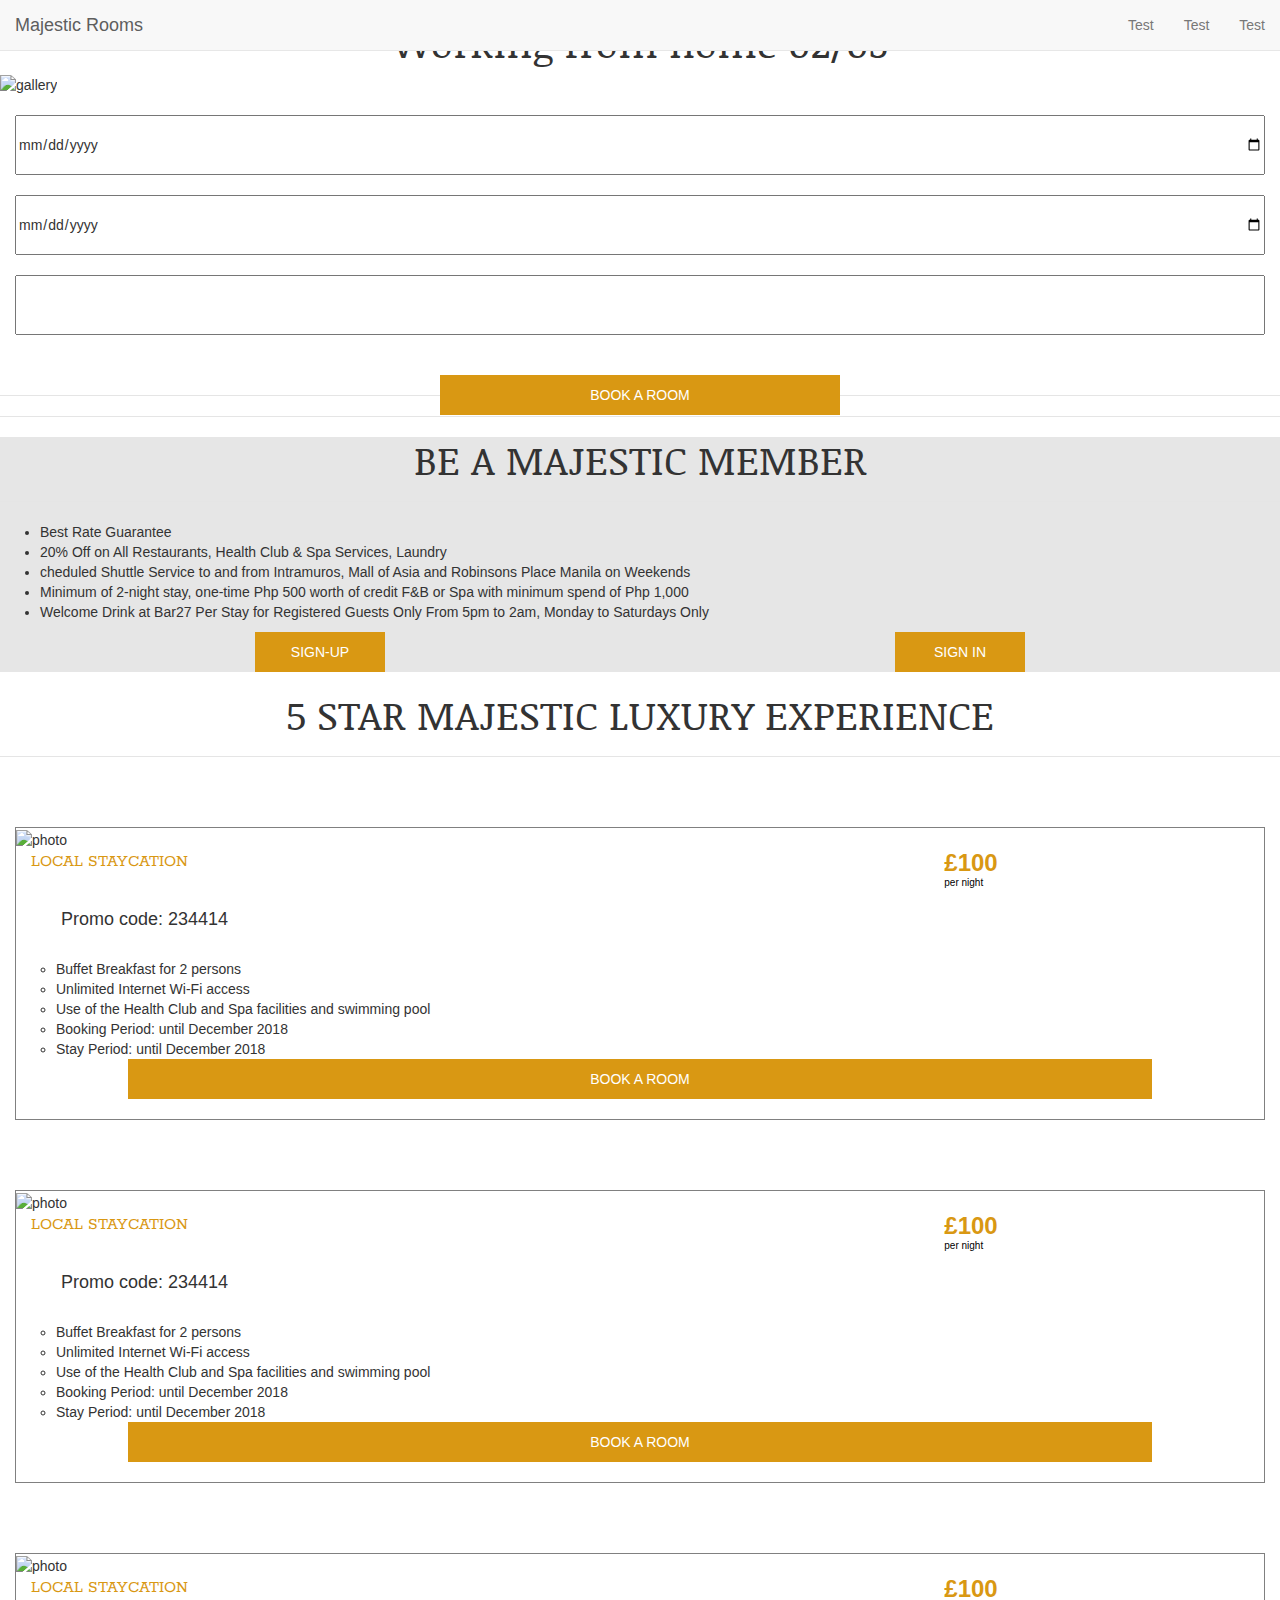
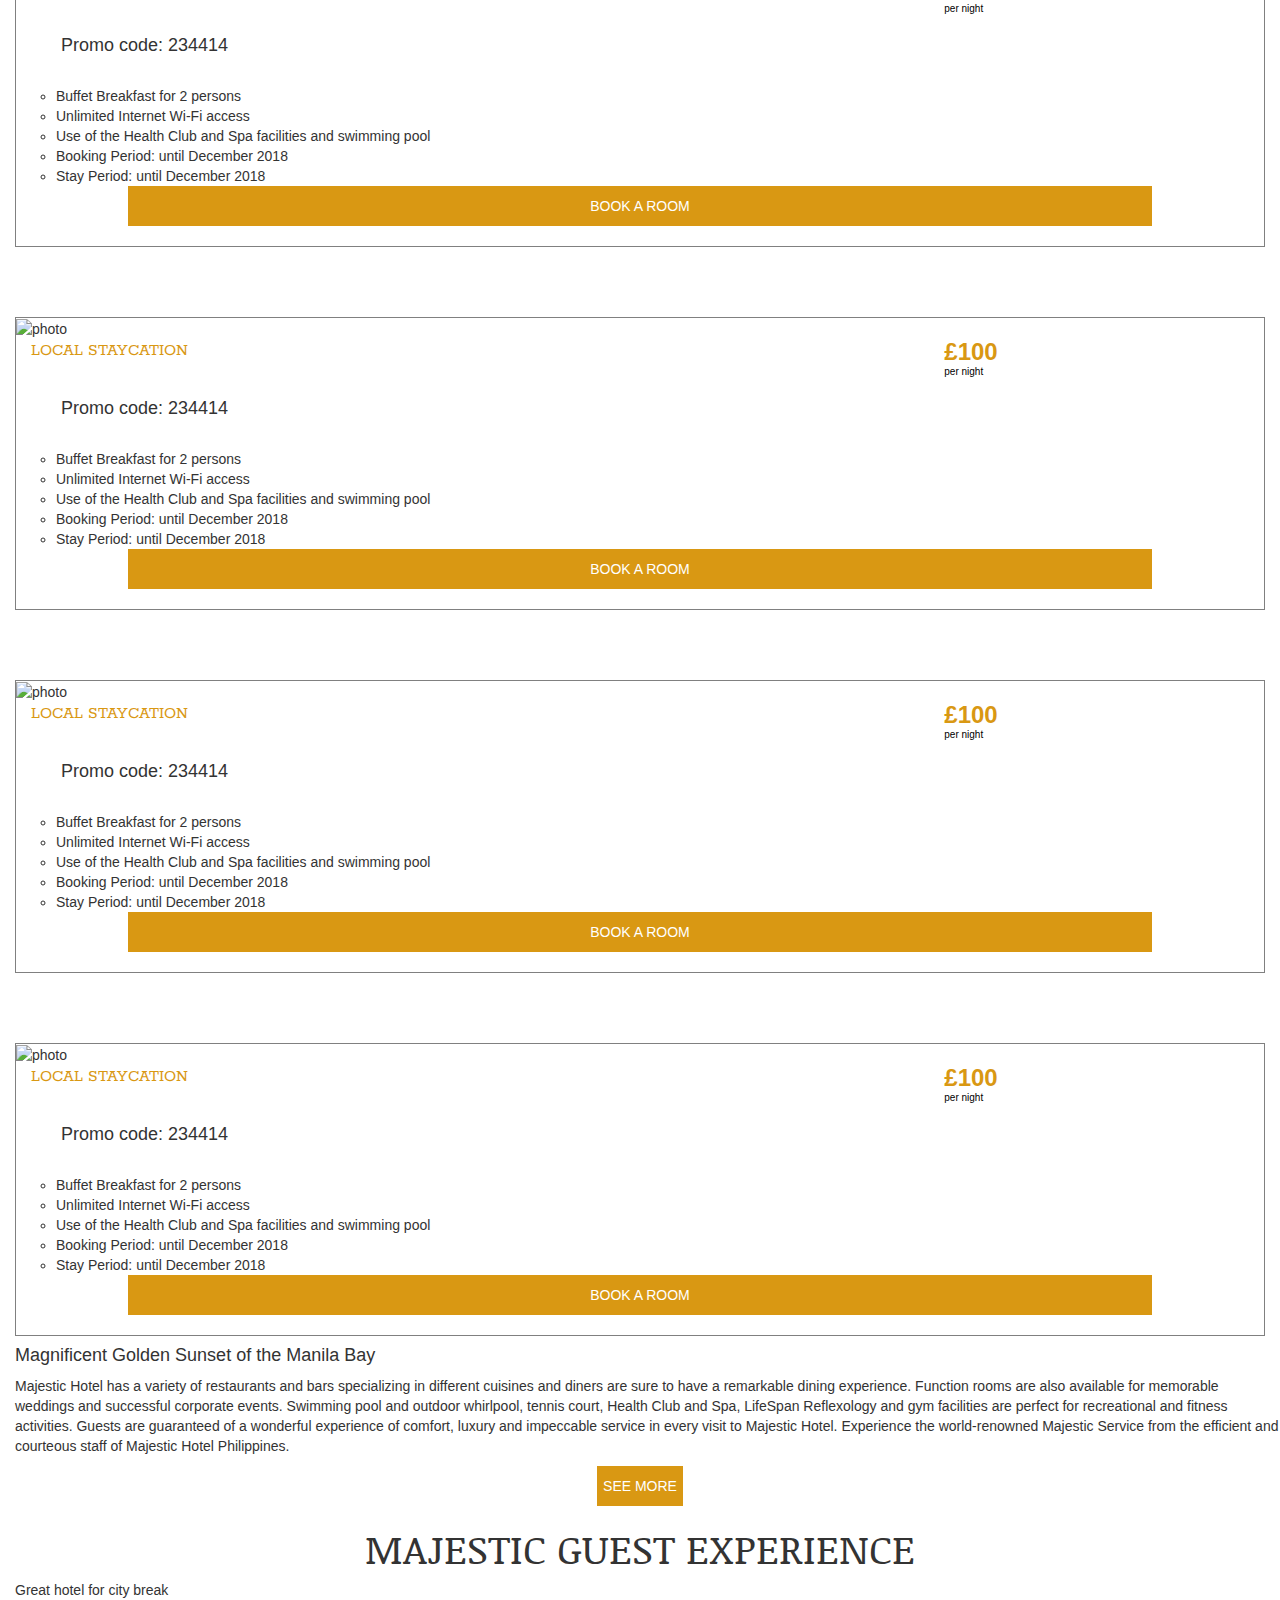
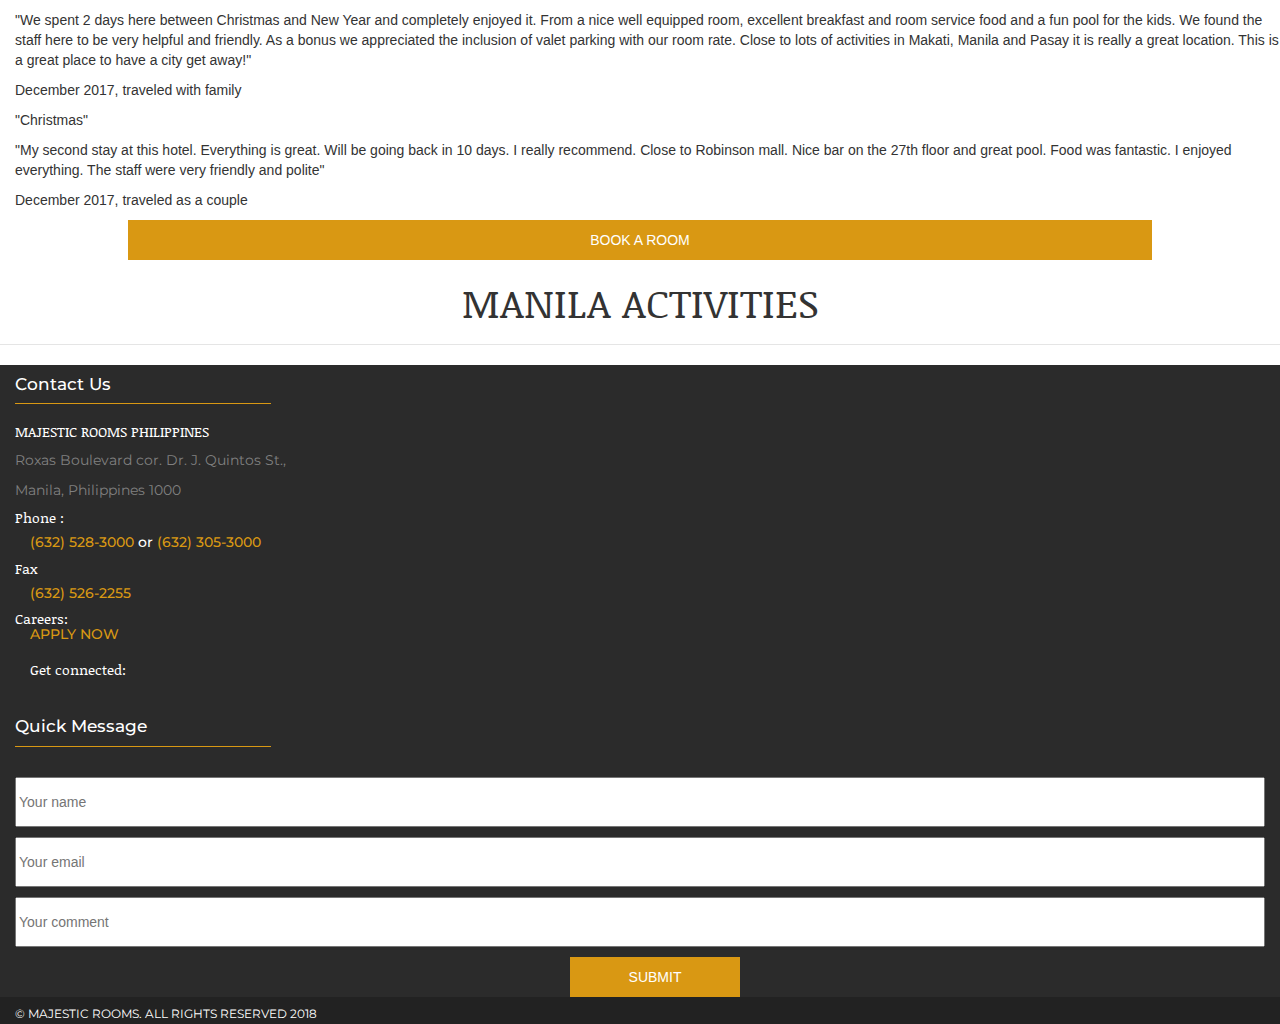
==== commit 59c90e4f: "Working from home" ====
--- a/index.html
+++ b/index.html
@@ -78,7 +78,7 @@
 	
 </section>
 
-<h1>01/03 - Working from home</h1>
+<h1>Working from home 02/03</h1>
 
 
 
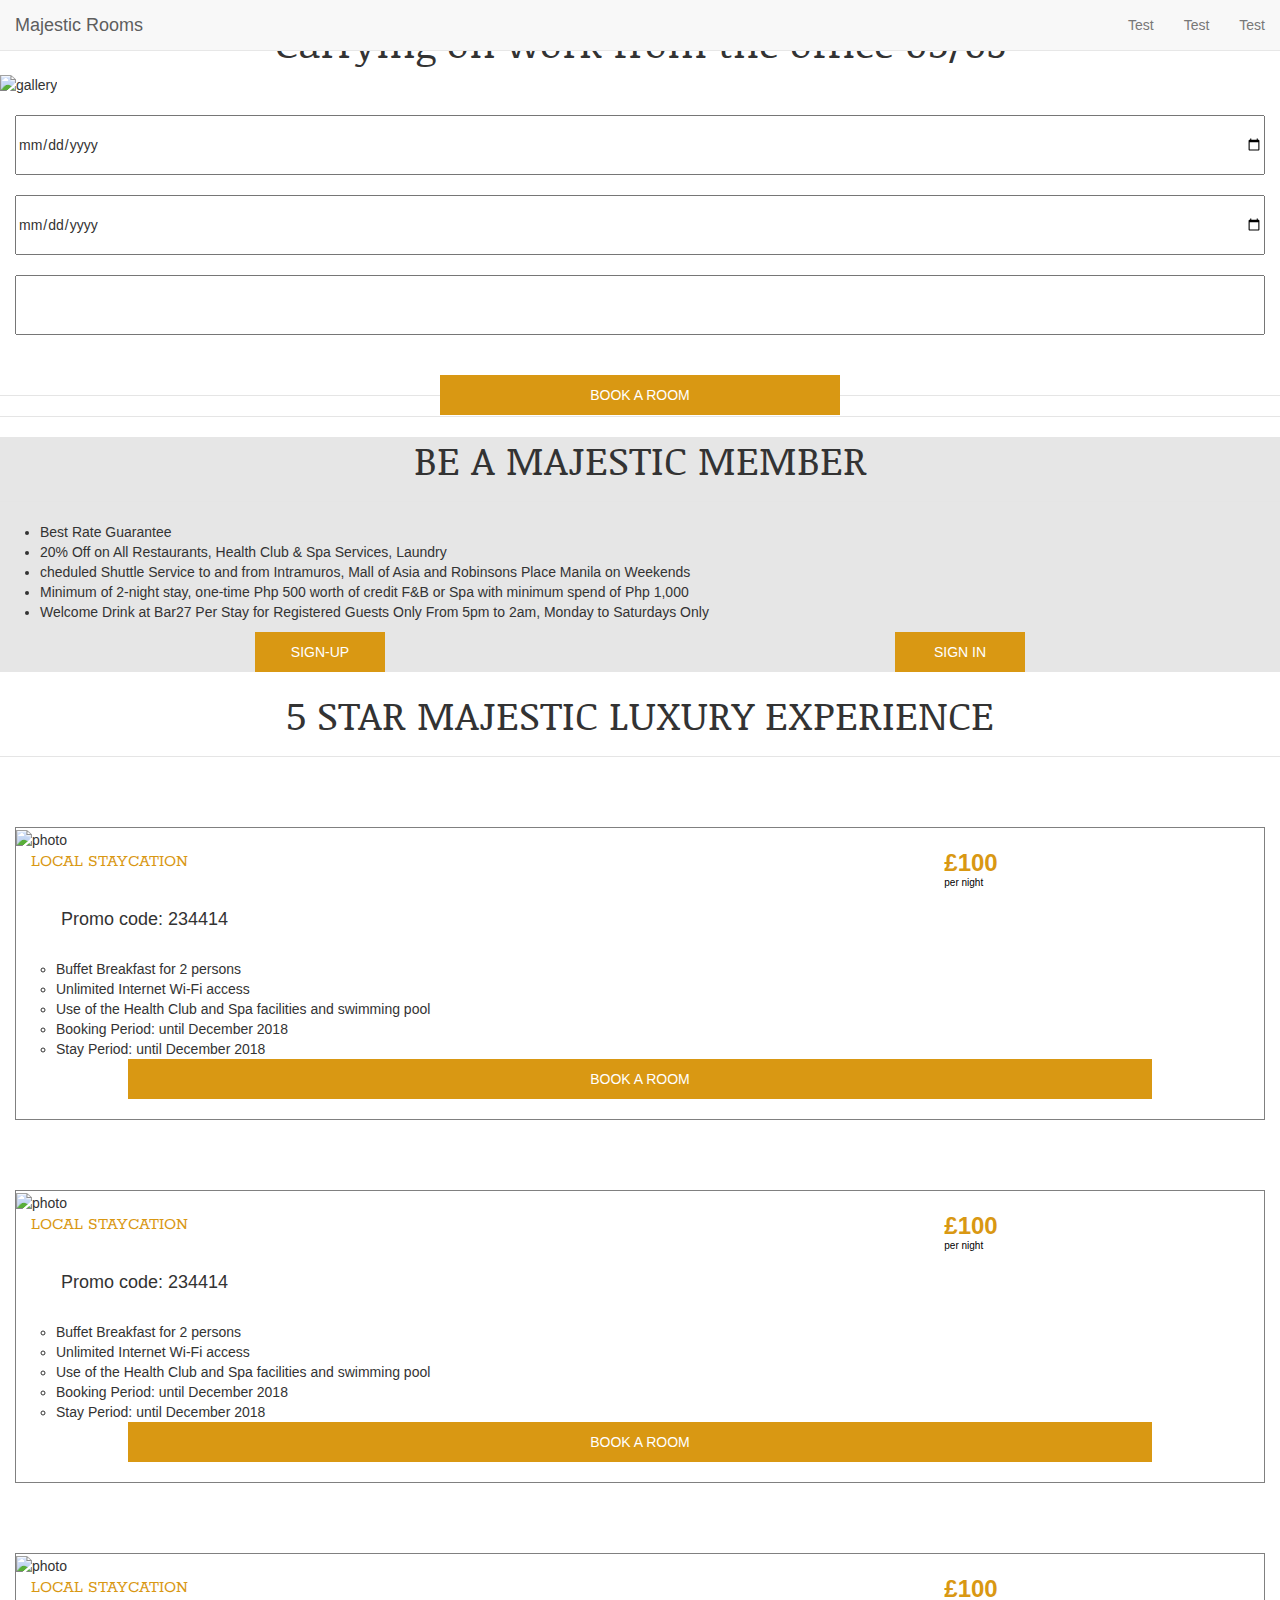
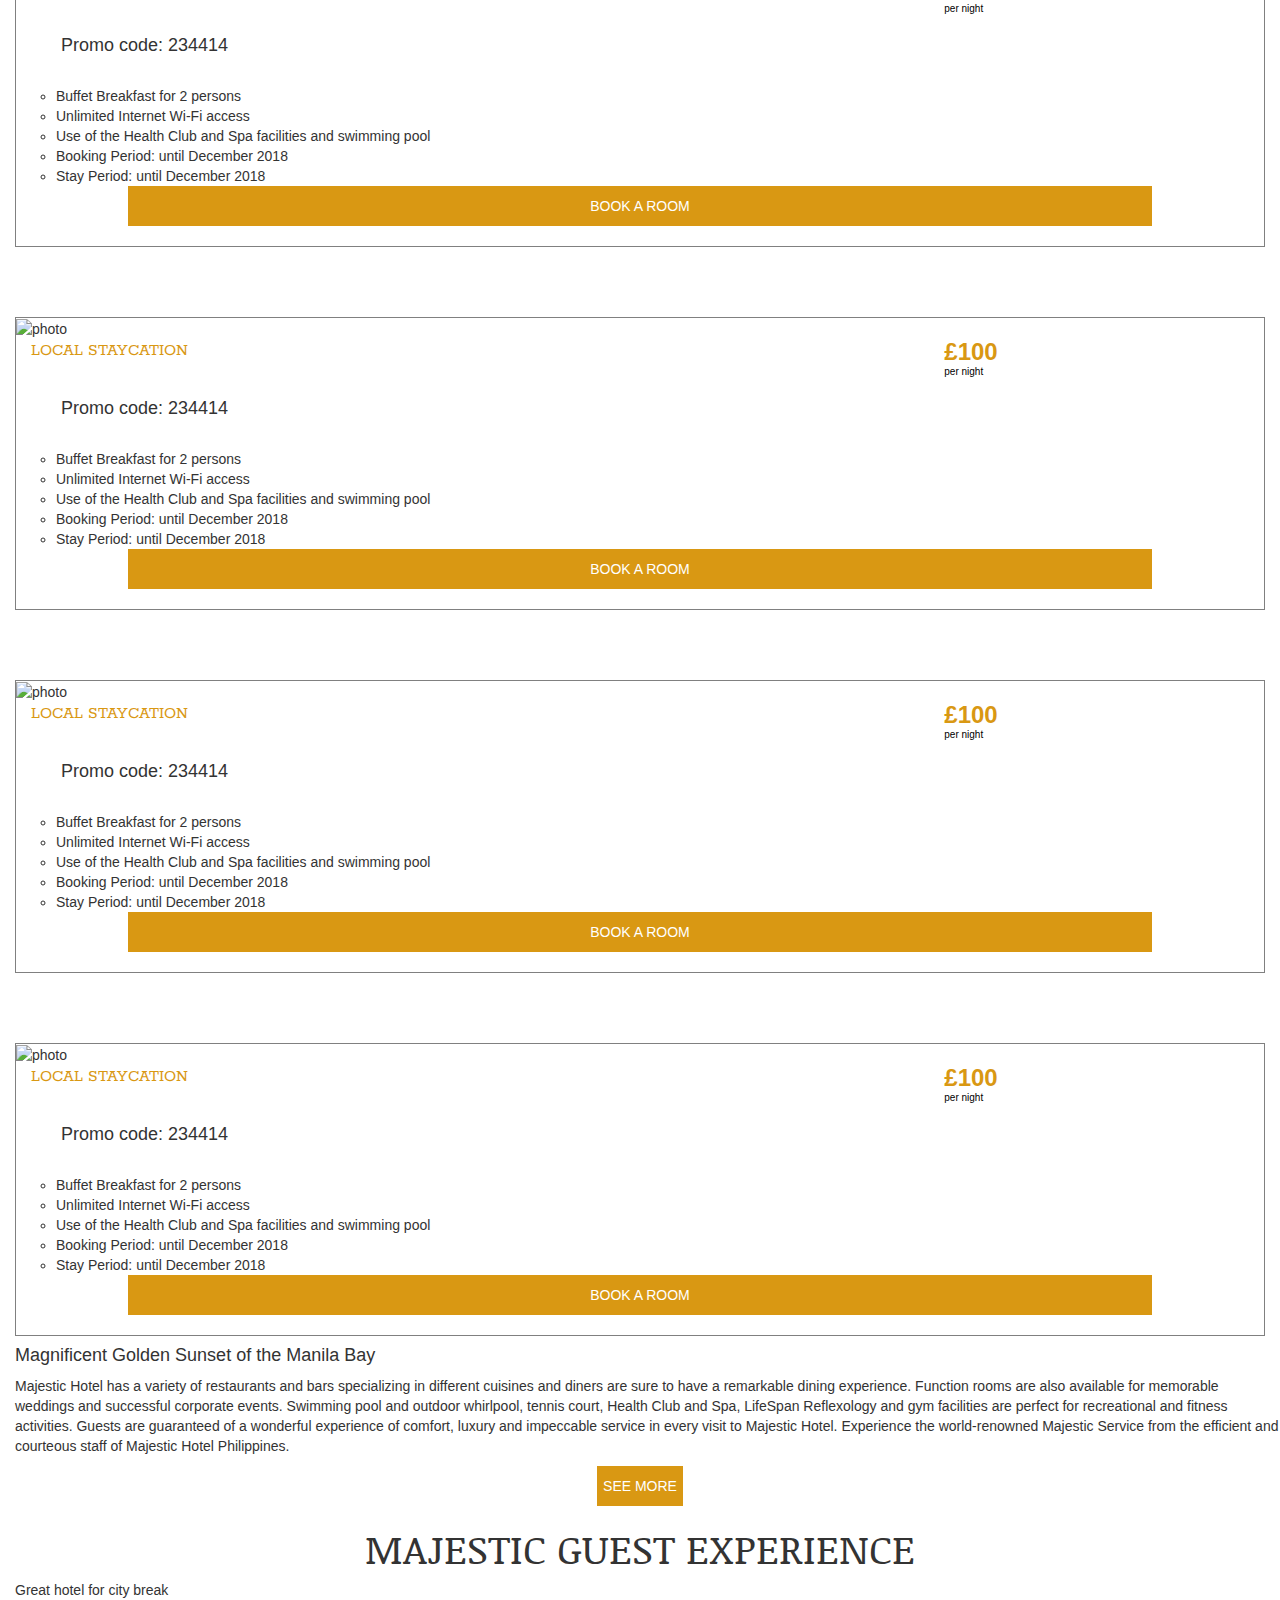
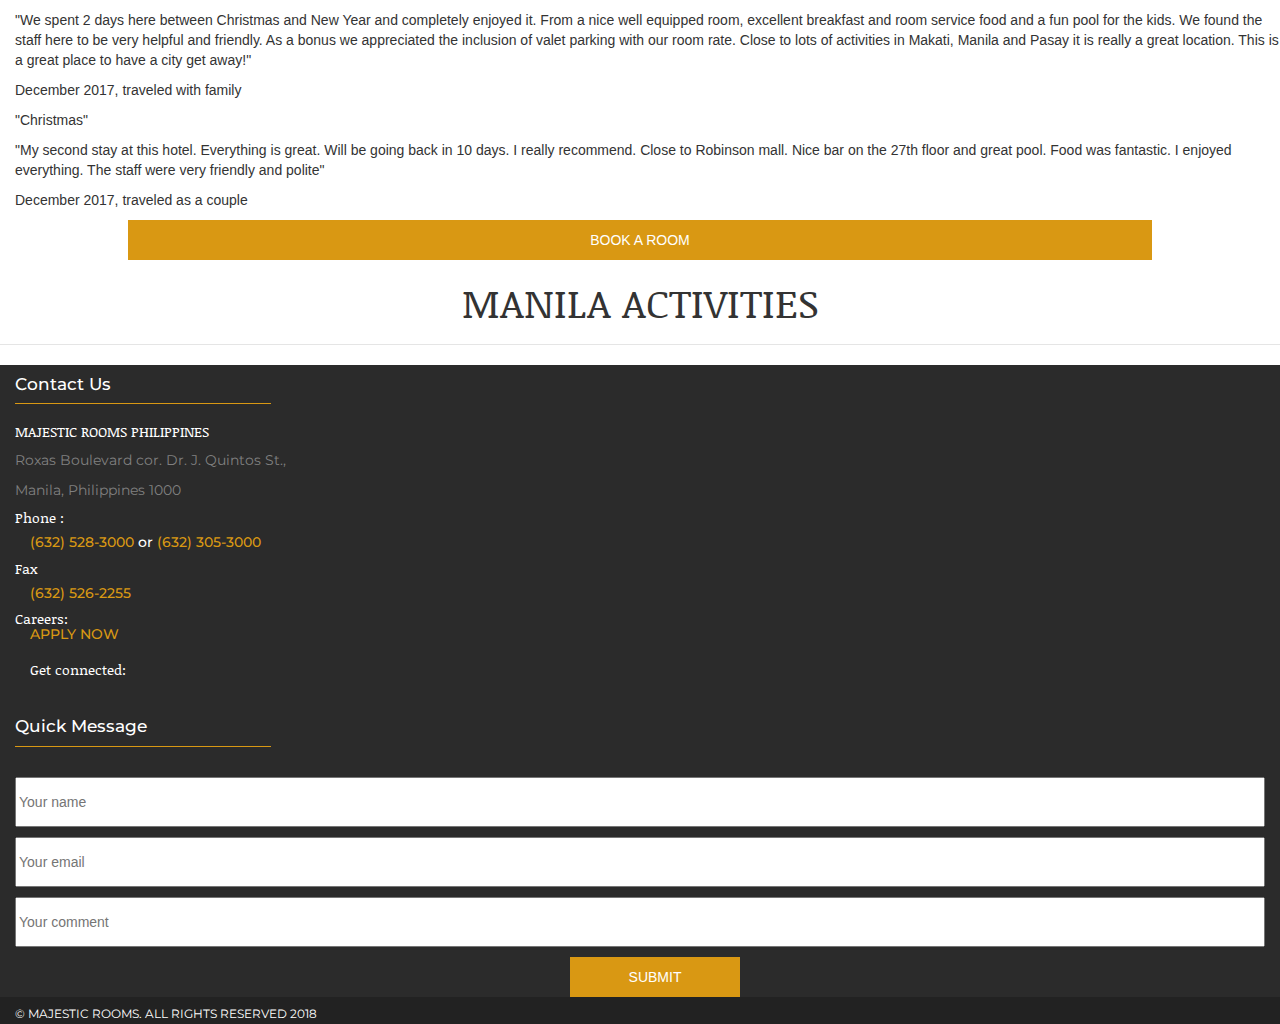
==== commit 4e9bad2e: "testing" ====
--- a/index.html
+++ b/index.html
@@ -78,7 +78,7 @@
 	
 </section>
 
-<h1>Working from home 02/03</h1>
+<h1>Carrying on work from the office 05/03</h1>
 
 
 
